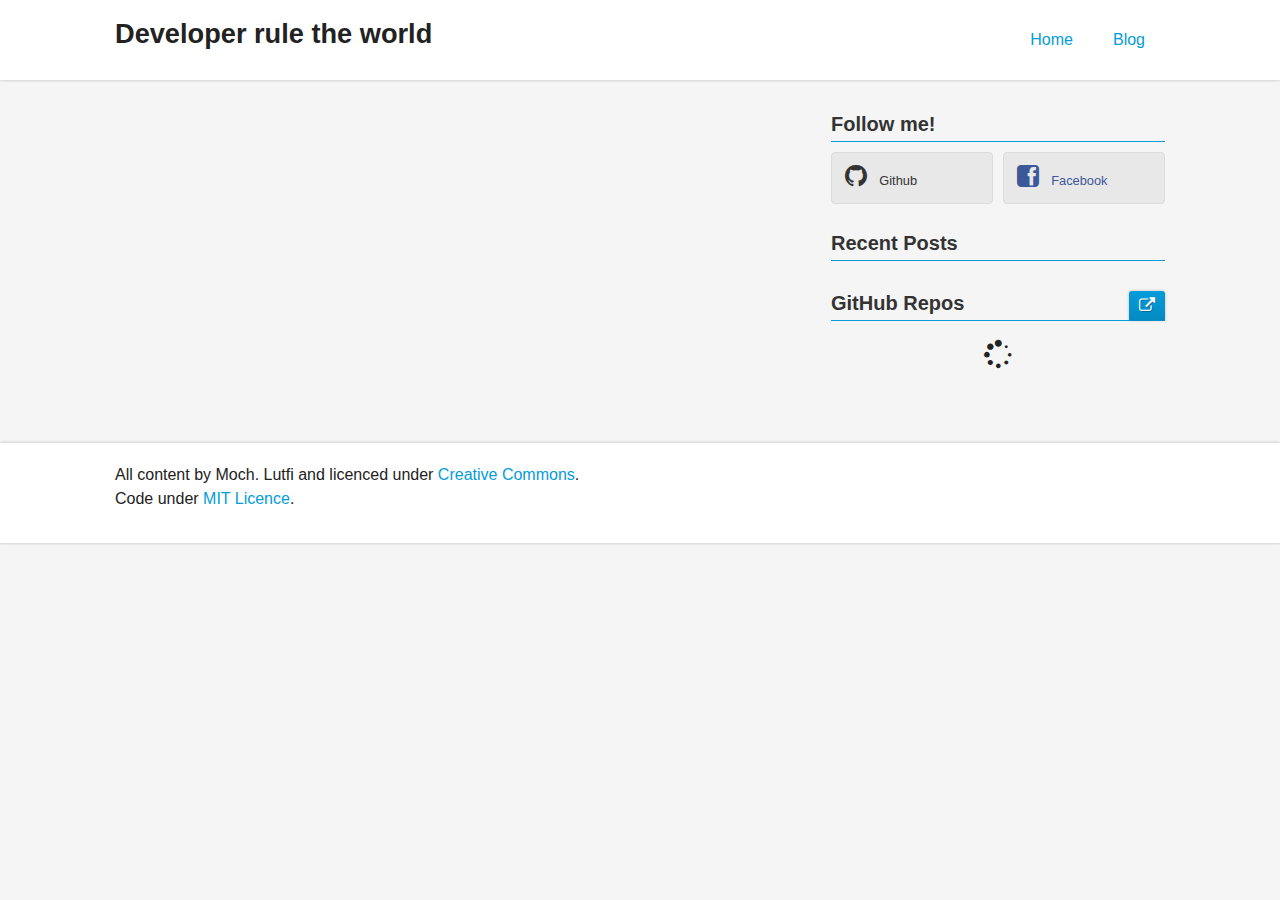
==== blog/index.html @ 9f82a2d2 "Site updated at 2013-09-30 13:50:07 UTC" ====
<!doctype html>
  <!--[if lt IE 7]>      <html class="no-js lt-ie9 lt-ie8 lt-ie7"> <![endif]-->
  <!--[if IE 7]>         <html class="no-js lt-ie9 lt-ie8"> <![endif]-->
  <!--[if IE 8]>         <html class="no-js lt-ie9"> <![endif]-->
  <!--[if gt IE 8]><!--> <html class="no-js"> <!--<![endif]-->
  <head>
    <meta charset="utf-8">
    <meta http-equiv="X-UA-Compatible" content="IE=edge,chrome=1">
    <title>Developer rule the world</title>
    <meta name="author" content="Moch. Lutfi">
    
    <meta name="description" content=" ">
    
    <meta name="viewport" content="width=device-width">
    
    <link rel="canonical" href="http://h4ckm03d.github.io/blog">
    <link href="/favicon.png" rel="icon">
    <link href="/stylesheets/screen.css" media="screen, projection" rel="stylesheet">
    <link href="//atom.xml" rel="alternate" title="Developer rule the world" type="application/atom+xml">
  </head>


  <body >

    <header>
      <div class="grid-wrapper">
  <div class="grid">

    <div class="grid__item two-fifths lap-four-sixths palm-one-whole">
  <a href="/" class="site-title">Developer rule the world</a>
</div>

<div class="grid__item three-fifths lap-two-sixths palm-one-whole">
  <nav>
    <input type="checkbox" id="toggle">
<label for="toggle" class="toggle" data-open="Main Menu" data-close="Close Menu"></label>
<ul class="menu pull-right">
  <li><a href="/">Home</a></li>
  <li><a href="/blog/">Blog</a></li>
</ul>
  </nav>
</div>

  </div>
</div>
    </header>

    

    <div class="grid-wrapper">
      <div class="grid grid-center">
        
        <div class="grid__item two-thirds lap-one-whole palm-one-whole">
        

          


        
        </div>
        
        
        <aside id="sidebar" class="grid__item one-third lap-one-whole palm-one-whole">
          <div class="grid">

  
<section class="social aside-module grid__item one-whole lap-one-half">
  <h1 class="title delta">
    Follow me!
  </h1>
  <ul class="unstyled">
    
    
    <li><a class="github" href="//github.com/h4ckm03d"><i class="icon-github"></i> Github</a></li>
    <li><a class="facebook" href="//facebook.com/geekenste1n"><i class="icon-facebook-sign"></i> Facebook</a></li>
    
    
    
    
    
    
  </ul>
</section>


  <section id="recent-posts" class="aside-module grid__item one-whole lap-one-half">
  <h1 class="title delta">Recent Posts</h1>
  <ul class="divided">
    
  </ul>
</section>

<section id="github-repos" class="aside-module grid__item one-whole lap-one-half">
  <h1 class="title delta">
    GitHub Repos
    
    <small class="pull-right">
      <a class="btn" href="//github.com/h4ckm03d" title="@h4ckm03d on GitHub" target="_blank">
        <i class="icon-external-link"></i>
      </a>
    </small>
    
  </h1>
  <ul id="gh_repos" class="divided">
    <li class="loading">
      <i class="icon-spinner icon-spin"></i>
    </li>
  </ul>
</section>




</div>

        </aside>
        
      </div>
    </div>
    
    <footer>
      <div class="grid-wrapper">
  <div class="grid">
    <div class="grid__item">
      <p class="copyright">
  All content by Moch. Lutfi and licenced under <a href="//creativecommons.org/licenses/by-nc-sa/3.0/ie/">Creative Commons</a>.<br>
  Code under <a href="//github.com/coogie/oscailte/blob/master/README.md">MIT Licence</a>.
</p>
    </div>
  </div>
</div>

    </footer>

    <!--[if lt IE 7]>
      <p class="chromeframe">You are using an <strong>outdated</strong> browser. Please <a href="http://browsehappy.com/">upgrade your browser</a> or <a href="http://www.google.com/chromeframe/?redirect=true">activate Google Chrome Frame</a> to improve your experience.</p>
    <![endif]-->

    <script src="//ajax.googleapis.com/ajax/libs/jquery/1.9.0/jquery.min.js"></script>
<script src="//crypto-js.googlecode.com/svn/tags/3.1.2/build/rollups/md5.js"></script>
<script defer src="/javascripts/octopress.js"></script>












  </body>
</html>
---- stylesheets/screen.css ----
/**
 *
 * inuitcss.com -- @inuitcss -- @csswizardry
 *
 *//* normalize.css v2.1.0 | MIT License | git.io/normalize */article,aside,details,figcaption,figure,footer,header,hgroup,main,nav,section,summary{display:block}audio,canvas,video{display:inline-block}audio:not([controls]){display:none;height:0}[hidden]{display:none}html{font-family:sans-serif;-webkit-text-size-adjust:100%;-ms-text-size-adjust:100%}body{margin:0}a:focus{outline:thin dotted}a:active,a:hover{outline:0}h1{font-size:2em;margin:0.67em 0}abbr[title]{border-bottom:1px dotted}b,strong{font-weight:bold}dfn{font-style:italic}hr{-moz-box-sizing:content-box;box-sizing:content-box;height:0}mark{background:#ff0;color:#000}code,kbd,pre,samp{font-family:monospace, serif;font-size:1em}pre{white-space:pre-wrap}q{quotes:"\201C" "\201D" "\2018" "\2019"}small{font-size:80%}sub,sup{font-size:75%;line-height:0;position:relative;vertical-align:baseline}sup{top:-0.5em}sub{bottom:-0.25em}img{border:0}svg:not(:root){overflow:hidden}figure{margin:0}fieldset{border:1px solid #c0c0c0;margin:0 2px;padding:0.35em 0.625em 0.75em}legend{border:0;padding:0}button,input,select,textarea{font-family:inherit;font-size:100%;margin:0}button,input{line-height:normal}button,select{text-transform:none}button,html input[type="button"],input[type="reset"],input[type="submit"]{-webkit-appearance:button;cursor:pointer}button[disabled],html input[disabled]{cursor:default}input[type="checkbox"],input[type="radio"]{box-sizing:border-box;padding:0}input[type="search"]{-webkit-appearance:textfield;-moz-box-sizing:content-box;-webkit-box-sizing:content-box;box-sizing:content-box}input[type="search"]::-webkit-search-cancel-button,input[type="search"]::-webkit-search-decoration{-webkit-appearance:none}button::-moz-focus-inner,input::-moz-focus-inner{border:0;padding:0}textarea{overflow:auto;vertical-align:top}table{border-collapse:collapse;border-spacing:0}*,*:before,*:after{-webkit-box-sizing:border-box;-moz-box-sizing:border-box;-ms-box-sizing:border-box;-o-box-sizing:border-box;box-sizing:border-box}h1,h2,h3,h4,h5,h6,p,blockquote,pre,dl,dd,ol,ul,form,fieldset,legend,table,th,td,caption,hr{margin:0;padding:0}abbr[title],dfn[title]{cursor:help}u,ins{text-decoration:none}ins{border-bottom:1px solid}img{font-style:italic}label,input,textarea,button,select,option{cursor:pointer}.text-input:active,.text-input:focus,textarea:active,textarea:focus{cursor:text;outline:none}.cf:after{content:"";display:table;clear:both}h1,h2,h3,h4,h5,h6,hgroup,ul,ol,dl,blockquote,p,address,table,fieldset,figure,pre,.form-fields>li,.media,.island,.islet{margin-bottom:24px;margin-bottom:1.5rem}.islet h1,.islet h2,.islet h3,.islet h4,.islet h5,.islet h6,.islet hgroup,.islet ul,.islet ol,.islet dl,.islet blockquote,.islet p,.islet address,.islet table,.islet fieldset,.islet figure,.islet pre,.islet .form-fields>li,.islet .media,.islet .island,.islet .islet{margin-bottom:12px;margin-bottom:0.75rem}.landmark{margin-bottom:48px;margin-bottom:3rem}hr{margin-bottom:22px;margin-bottom:1.375rem}ul,ol,dd{margin-left:48px;margin-left:3rem}html{font:1em/1.5 sans-serif;overflow-y:scroll;min-height:100%}h1,.alpha{font-size:36px;font-size:2.25rem;line-height:1.33333}h2,.beta{font-size:30px;font-size:1.875rem;line-height:1.6}h3,.gamma{font-size:24px;font-size:1.5rem;line-height:1}h4,.delta{font-size:20px;font-size:1.25rem;line-height:1.2}h5,.epsilon{font-size:16px;font-size:1rem;line-height:1.5}h6,.zeta{font-size:14px;font-size:0.875rem;line-height:1.71429}hgroup .hN{margin-bottom:0}.giga{font-size:96px;font-size:6rem;line-height:1}.mega{font-size:72px;font-size:4.5rem;line-height:1}.kilo{font-size:48px;font-size:3rem;line-height:1}.lede,.lead{font-size:18px;font-size:1.125rem;line-height:1.33333}.smallprint,.milli{font-size:12px;font-size:0.75rem;line-height:2}.micro{font-size:10px;font-size:0.625rem;line-height:2.4}q{quotes:"\2018" "\2019" "\201C" "\201D"}q:before{content:"\2018";content:open-quote}q:after{content:"\2019";content:close-quote}q q:before{content:"\201C";content:open-quote}q q:after{content:"\201D";content:close-quote}blockquote{quotes:"\201C" "\201D"}blockquote p:before{content:"\201C";content:open-quote}blockquote p:after{content:"";content:no-close-quote}blockquote p:last-of-type:after{content:"\201D";content:close-quote}blockquote q:before{content:"\2018";content:open-quote}blockquote q:after{content:"\2019";content:close-quote}blockquote{text-indent:-0.41em}blockquote p:last-of-type{margin-bottom:0}.source{display:block;text-indent:0}.source:before{content:"\2014"}pre{overflow:auto}pre mark{background:none;border-bottom:1px solid;color:inherit}.code-comment{opacity:0.75;filter:alpha(opacity=75)}.line-numbers{font-family:monospace, serif;list-style:decimal-leading-zero inside;white-space:nowrap;overflow:auto;margin-left:0}.line-numbers code{white-space:pre}img{max-width:100%}img[width],img[height]{max-width:none}.img--round{border-radius:4px}.img--right{float:right;margin-bottom:24px;margin-left:24px}.img--left{float:left;margin-right:24px;margin-bottom:24px}.img--center{display:block;margin-right:auto;margin-bottom:24px;margin-left:auto}.img--short{height:120px}.img--medium{height:240px}.img--tall{height:360px}figure>img{display:block}li>ul,li>ol{margin-bottom:0}.numbered-list{list-style-type:decimal}table{width:100%}th,td{padding:6px;text-align:left}@media screen and (min-width: 480px){th,td{padding:12px}}[colspan]{text-align:center}[colspan="1"]{text-align:left}[rowspan]{vertical-align:middle}[rowspan="1"]{vertical-align:top}.numerical{text-align:right}.t5{width:5%}.t10{width:10%}.t12{width:12.5%}.t15{width:15%}.t20{width:20%}.t25{width:25%}.t30{width:30%}.t33{width:33.333%}.t35{width:35%}.t37{width:37.5%}.t40{width:40%}.t45{width:45%}.t50{width:50%}.t55{width:55%}.t60{width:60%}.t62{width:62.5%}.t65{width:65%}.t66{width:66.666%}.t70{width:70%}.t75{width:75%}.t80{width:80%}.t85{width:85%}.t87{width:87.5%}.t90{width:90%}.t95{width:95%}.table--bordered th,.table--bordered td{border:1px solid #ccc}.table--bordered th:empty,.table--bordered td:empty{border:none}.table--bordered thead tr:last-child th{border-bottom-width:2px}.table--bordered tbody tr th:last-of-type{border-right-width:2px}.table--striped tbody tr:nth-of-type(odd){background-color:#ffc}.table--data{font:12px/1.5 sans-serif}fieldset{padding:24px}.form-fields{list-style:none;margin:0}.form-fields>li:last-child{margin-bottom:0}label,.label{display:block}.additional{display:block;font-weight:normal}.check-list{list-style:none;margin:0}.check-label,.check-list label,.check-list .label{display:inline-block}.spoken-form label{display:inline-block;font:inherit}.extra-help{display:inline-block;visibility:hidden}.text-input:active+.extra-help,.text-input:focus+.extra-help{visibility:visible}.grid{margin-left:-24px;list-style:none;margin-bottom:0}.grid>.grid{margin-left:0}.grid__item{display:inline-block;width:100%;padding-left:24px;vertical-align:top}.one-whole{width:100%}.one-half,.two-quarters,.three-sixths,.four-eighths,.five-tenths,.six-twelfths{width:50%}.one-third,.two-sixths,.four-twelfths{width:33.333%}.two-thirds,.four-sixths,.eight-twelfths{width:66.666%}.one-quarter,.two-eighths,.three-twelfths{width:25%}.three-quarters,.six-eighths,.nine-twelfths{width:75%}.one-fifth,.two-tenths{width:20%}.two-fifths,.four-tenths{width:40%}.three-fifths,.six-tenths{width:60%}.four-fifths,.eight-tenths{width:80%}.one-sixth,.two-twelfths{width:16.666%}.five-sixths,.ten-twelfths{width:83.333%}.one-eighth{width:12.5%}.three-eighths{width:37.5%}.five-eighths{width:62.5%}.seven-eighths{width:87.5%}.one-tenth{width:10%}.three-tenths{width:30%}.seven-tenths{width:70%}.nine-tenths{width:90%}.one-twelfth{width:8.333%}.five-twelfths{width:41.666%}.seven-twelfths{width:58.333%}.eleven-twelfths{width:91.666%}@media only screen and (max-width: 480px){.palm-one-whole{width:100%}.palm-one-half,.palm-two-quarters,.palm-three-sixths,.palm-four-eighths,.palm-five-tenths,.palm-six-twelfths{width:50%}.palm-one-third,.palm-two-sixths,.palm-four-twelfths{width:33.333%}.palm-two-thirds,.palm-four-sixths,.palm-eight-twelfths{width:66.666%}.palm-one-quarter,.palm-two-eighths,.palm-three-twelfths{width:25%}.palm-three-quarters,.palm-six-eighths,.palm-nine-twelfths{width:75%}.palm-one-fifth,.palm-two-tenths{width:20%}.palm-two-fifths,.palm-four-tenths{width:40%}.palm-three-fifths,.palm-six-tenths{width:60%}.palm-four-fifths,.palm-eight-tenths{width:80%}.palm-one-sixth,.palm-two-twelfths{width:16.666%}.palm-five-sixths,.palm-ten-twelfths{width:83.333%}.palm-one-eighth{width:12.5%}.palm-three-eighths{width:37.5%}.palm-five-eighths{width:62.5%}.palm-seven-eighths{width:87.5%}.palm-one-tenth{width:10%}.palm-three-tenths{width:30%}.palm-seven-tenths{width:70%}.palm-nine-tenths{width:90%}.palm-one-twelfth{width:8.333%}.palm-five-twelfths{width:41.666%}.palm-seven-twelfths{width:58.333%}.palm-eleven-twelfths{width:91.666%}}@media only screen and (min-width: 481px) and (max-width: 1023px){.lap-one-whole{width:100%}.lap-one-half,.lap-two-quarters,.lap-three-sixths,.lap-four-eighths,.lap-five-tenths,.lap-six-twelfths{width:50%}.lap-one-third,.lap-two-sixths,.lap-four-twelfths{width:33.333%}.lap-two-thirds,.lap-four-sixths,.lap-eight-twelfths{width:66.666%}.lap-one-quarter,.lap-two-eighths,.lap-three-twelfths{width:25%}.lap-three-quarters,.lap-six-eighths,.lap-nine-twelfths{width:75%}.lap-one-fifth,.lap-two-tenths{width:20%}.lap-two-fifths,.lap-four-tenths{width:40%}.lap-three-fifths,.lap-six-tenths{width:60%}.lap-four-fifths,.lap-eight-tenths{width:80%}.lap-one-sixth,.lap-two-twelfths{width:16.666%}.lap-five-sixths,.lap-ten-twelfths{width:83.333%}.lap-one-eighth{width:12.5%}.lap-three-eighths{width:37.5%}.lap-five-eighths{width:62.5%}.lap-seven-eighths{width:87.5%}.lap-one-tenth{width:10%}.lap-three-tenths{width:30%}.lap-seven-tenths{width:70%}.lap-nine-tenths{width:90%}.lap-one-twelfth{width:8.333%}.lap-five-twelfths{width:41.666%}.lap-seven-twelfths{width:58.333%}.lap-eleven-twelfths{width:91.666%}}@media only screen and (min-width: 481px){.lap-and-up-one-whole{width:100%}.lap-and-up-one-half,.lap-and-up-two-quarters,.lap-and-up-three-sixths,.lap-and-up-four-eighths,.lap-and-up-five-tenths,.lap-and-up-six-twelfths{width:50%}.lap-and-up-one-third,.lap-and-up-two-sixths,.lap-and-up-four-twelfths{width:33.333%}.lap-and-up-two-thirds,.lap-and-up-four-sixths,.lap-and-up-eight-twelfths{width:66.666%}.lap-and-up-one-quarter,.lap-and-up-two-eighths,.lap-and-up-three-twelfths{width:25%}.lap-and-up-three-quarters,.lap-and-up-six-eighths,.lap-and-up-nine-twelfths{width:75%}.lap-and-up-one-fifth,.lap-and-up-two-tenths{width:20%}.lap-and-up-two-fifths,.lap-and-up-four-tenths{width:40%}.lap-and-up-three-fifths,.lap-and-up-six-tenths{width:60%}.lap-and-up-four-fifths,.lap-and-up-eight-tenths{width:80%}.lap-and-up-one-sixth,.lap-and-up-two-twelfths{width:16.666%}.lap-and-up-five-sixths,.lap-and-up-ten-twelfths{width:83.333%}.lap-and-up-one-eighth{width:12.5%}.lap-and-up-three-eighths{width:37.5%}.lap-and-up-five-eighths{width:62.5%}.lap-and-up-seven-eighths{width:87.5%}.lap-and-up-one-tenth{width:10%}.lap-and-up-three-tenths{width:30%}.lap-and-up-seven-tenths{width:70%}.lap-and-up-nine-tenths{width:90%}.lap-and-up-one-twelfth{width:8.333%}.lap-and-up-five-twelfths{width:41.666%}.lap-and-up-seven-twelfths{width:58.333%}.lap-and-up-eleven-twelfths{width:91.666%}}@media only screen and (max-width: 1023px){.portable-one-whole{width:100%}.portable-one-half,.portable-two-quarters,.portable-three-sixths,.portable-four-eighths,.portable-five-tenths,.portable-six-twelfths{width:50%}.portable-one-third,.portable-two-sixths,.portable-four-twelfths{width:33.333%}.portable-two-thirds,.portable-four-sixths,.portable-eight-twelfths{width:66.666%}.portable-one-quarter,.portable-two-eighths,.portable-three-twelfths{width:25%}.portable-three-quarters,.portable-six-eighths,.portable-nine-twelfths{width:75%}.portable-one-fifth,.portable-two-tenths{width:20%}.portable-two-fifths,.portable-four-tenths{width:40%}.portable-three-fifths,.portable-six-tenths{width:60%}.portable-four-fifths,.portable-eight-tenths{width:80%}.portable-one-sixth,.portable-two-twelfths{width:16.666%}.portable-five-sixths,.portable-ten-twelfths{width:83.333%}.portable-one-eighth{width:12.5%}.portable-three-eighths{width:37.5%}.portable-five-eighths{width:62.5%}.portable-seven-eighths{width:87.5%}.portable-one-tenth{width:10%}.portable-three-tenths{width:30%}.portable-seven-tenths{width:70%}.portable-nine-tenths{width:90%}.portable-one-twelfth{width:8.333%}.portable-five-twelfths{width:41.666%}.portable-seven-twelfths{width:58.333%}.portable-eleven-twelfths{width:91.666%}}@media only screen and (min-width: 1024px){.desk-one-whole{width:100%}.desk-one-half,.desk-two-quarters,.desk-three-sixths,.desk-four-eighths,.desk-five-tenths,.desk-six-twelfths{width:50%}.desk-one-third,.desk-two-sixths,.desk-four-twelfths{width:33.333%}.desk-two-thirds,.desk-four-sixths,.desk-eight-twelfths{width:66.666%}.desk-one-quarter,.desk-two-eighths,.desk-three-twelfths{width:25%}.desk-three-quarters,.desk-six-eighths,.desk-nine-twelfths{width:75%}.desk-one-fifth,.desk-two-tenths{width:20%}.desk-two-fifths,.desk-four-tenths{width:40%}.desk-three-fifths,.desk-six-tenths{width:60%}.desk-four-fifths,.desk-eight-tenths{width:80%}.desk-one-sixth,.desk-two-twelfths{width:16.666%}.desk-five-sixths,.desk-ten-twelfths{width:83.333%}.desk-one-eighth{width:12.5%}.desk-three-eighths{width:37.5%}.desk-five-eighths{width:62.5%}.desk-seven-eighths{width:87.5%}.desk-one-tenth{width:10%}.desk-three-tenths{width:30%}.desk-seven-tenths{width:70%}.desk-nine-tenths{width:90%}.desk-one-twelfth{width:8.333%}.desk-five-twelfths{width:41.666%}.desk-seven-twelfths{width:58.333%}.desk-eleven-twelfths{width:91.666%}}.brand{font-family:"Helvetica Neue",sans-serif!important;color:#4a8ec2!important}.brand-face{font-family:"Helvetica Neue",sans-serif!important}.brand-color,.brand-colour{color:#4a8ec2!important}.float--right{float:right !important}.float--left{float:left !important}.float--none{float:none !important}.text--left{text-align:left  !important}.text--center{text-align:center !important}.text--right{text-align:right !important}.weight--light{font-weight:300 !important}.weight--normal{font-weight:400 !important}.weight--semibold{font-weight:600 !important}.push{margin:24px !important}.push--top{margin-top:24px !important}.push--right{margin-right:24px !important}.push--bottom{margin-bottom:24px !important}.push--left{margin-left:24px !important}.push--ends{margin-top:24px !important;margin-bottom:24px !important}.push--sides{margin-right:24px !important;margin-left:24px !important}.push-half{margin:12px !important}.push-half--top{margin-top:12px !important}.push-half--right{margin-right:12px !important}.push-half--bottom{margin-bottom:12px !important}.push-half--left{margin-left:12px !important}.push-half--ends{margin-top:12px !important;margin-bottom:12px !important}.push-half--sides{margin-right:12px !important;margin-left:12px !important}.flush{margin:0 !important}.flush--top{margin-top:0 !important}.flush--right{margin-right:0 !important}.flush--bottom{margin-bottom:0 !important}.flush--left{margin-left:0 !important}.flush--ends{margin-top:0 !important;margin-bottom:0 !important}.flush--sides{margin-right:0 !important;margin-left:0 !important}.soft{padding:24px !important}.soft--top{padding-top:24px !important}.soft--right{padding-right:24px !important}.soft--bottom{padding-bottom:24px !important}.soft--left{padding-left:24px !important}.soft--ends{padding-top:24px !important;padding-bottom:24px !important}.soft--sides{padding-right:24px !important;padding-left:24px !important}.soft-half{padding:12px !important}.soft-half--top{padding-top:12px !important}.soft-half--right{padding-right:12px !important}.soft-half--bottom{padding-bottom:12px !important}.soft-half--left{padding-left:12px !important}.soft-half--ends{padding-top:12px !important;padding-bottom:12px !important}.soft-half--sides{padding-right:12px !important;padding-left:12px !important}.hard{padding:0 !important}.hard--top{padding-top:0 !important}.hard--right{padding-right:0 !important}.hard--bottom{padding-bottom:0 !important}.hard--left{padding-left:0 !important}.hard--ends{padding-top:0 !important;padding-bottom:0 !important}.hard--sides{padding-right:0 !important;padding-left:0 !important}.full-bleed{margin-right:-24px !important;margin-left:-24px !important}.islet .full-bleed{margin-right:-12px !important;margin-left:-12px !important}.informative{cursor:help !important}.muted{opacity:0.5 !important;filter:alpha(opacity=50) !important}.proceed{text-align:right !important}.go:after{content:"\00A0" "\00BB" !important}.caps{text-transform:uppercase !important}.accessibility,.visuallyhidden{border:0 !important;clip:rect(0 0 0 0) !important;height:1px !important;margin:-1px !important;overflow:hidden !important;padding:0 !important;position:absolute !important;width:1px !important}@media only screen and (max-width: 480px){.accessibility--palm,.visuallyhidden--palm{border:0 !important;clip:rect(0 0 0 0) !important;height:1px !important;margin:-1px !important;overflow:hidden !important;padding:0 !important;position:absolute !important;width:1px !important}}@media only screen and (min-width: 481px) and (max-width: 1023px){.accessibility--lap,.visuallyhidden--lap{border:0 !important;clip:rect(0 0 0 0) !important;height:1px !important;margin:-1px !important;overflow:hidden !important;padding:0 !important;position:absolute !important;width:1px !important}}@media only screen and (min-width: 481px){.accessibility--lap-and-up,.visuallyhidden--lap-and-up{border:0 !important;clip:rect(0 0 0 0) !important;height:1px !important;margin:-1px !important;overflow:hidden !important;padding:0 !important;position:absolute !important;width:1px !important}}@media only screen and (max-width: 1023px){.accessibility--portable,.visuallyhidden--portable{border:0 !important;clip:rect(0 0 0 0) !important;height:1px !important;margin:-1px !important;overflow:hidden !important;padding:0 !important;position:absolute !important;width:1px !important}}@media only screen and (min-width: 1024px){.accessibility--desk,.visuallyhidden--desk{border:0 !important;clip:rect(0 0 0 0) !important;height:1px !important;margin:-1px !important;overflow:hidden !important;padding:0 !important;position:absolute !important;width:1px !important}}@media only screen and (min-width: 1200px){.accessibility--desk-wide,.visuallyhidden--desk-wide{border:0 !important;clip:rect(0 0 0 0) !important;height:1px !important;margin:-1px !important;overflow:hidden !important;padding:0 !important;position:absolute !important;width:1px !important}}/*
 *  Font Awesome 3.2.1
 *  the iconic font designed for Bootstrap
 *  ------------------------------------------------------------------------------
 *  The full suite of pictographic icons, examples, and documentation can be
 *  found at http://fontawesome.io.  Stay up to date on Twitter at
 *  http://twitter.com/fontawesome.
 *
 *  License
 *  ------------------------------------------------------------------------------
 *  - The Font Awesome font is licensed under SIL OFL 1.1 -
 *    http://scripts.sil.org/OFL
 *  - Font Awesome CSS, LESS, and SASS files are licensed under MIT License -
 *    http://opensource.org/licenses/mit-license.html
 *  - Font Awesome documentation licensed under CC BY 3.0 -
 *    http://creativecommons.org/licenses/by/3.0/
 *  - Attribution is no longer required in Font Awesome 3.0, but much appreciated:
 *    "Font Awesome by Dave Gandy - http://fontawesome.io"
 *
 *  Author - Dave Gandy
 *  ------------------------------------------------------------------------------
 *  Email: dave@fontawesome.io
 *  Twitter: http://twitter.com/davegandy
 *  Work: Lead Product Designer @ Kyruus - http://kyruus.com
 */@font-face{font-family:'FontAwesome';src:url("../font/fontawesome-webfont.eot?v=3.2.1");src:url("../font/fontawesome-webfont.eot?#iefix&v=3.2.1") format("embedded-opentype"),url("../font/fontawesome-webfont.woff?v=3.2.1") format("woff"),url("../font/fontawesome-webfont.ttf?v=3.2.1") format("truetype"),url("../font/fontawesome-webfont.svg#fontawesomeregular?v=3.2.1") format("svg");font-weight:normal;font-style:normal}[class^="icon-"],[class*=" icon-"]{font-family:FontAwesome;font-weight:normal;font-style:normal;text-decoration:inherit;-webkit-font-smoothing:antialiased;*margin-right:.3em}[class^="icon-"]:before,[class*=" icon-"]:before{text-decoration:inherit;display:inline-block;speak:none}.icon-large:before{vertical-align:-10%;font-size:1.33333em}a [class^="icon-"],a [class*=" icon-"]{display:inline}[class^="icon-"].icon-fixed-width,[class*=" icon-"].icon-fixed-width{display:inline-block;width:1.14286em;text-align:right;padding-right:0.28571em}[class^="icon-"].icon-fixed-width.icon-large,[class*=" icon-"].icon-fixed-width.icon-large{width:1.42857em}.icons-ul{margin-left:2.14286em;list-style-type:none}.icons-ul>li{position:relative}.icons-ul .icon-li{position:absolute;left:-2.14286em;width:2.14286em;text-align:center;line-height:inherit}[class^="icon-"].hide,[class*=" icon-"].hide{display:none}.icon-muted{color:#eee}.icon-light{color:#fff}.icon-dark{color:#333}.icon-border{border:solid 1px #eee;padding:.2em .25em .15em;-webkit-border-radius:3px;-moz-border-radius:3px;border-radius:3px}.icon-2x{font-size:2em}.icon-2x.icon-border{border-width:2px;-webkit-border-radius:4px;-moz-border-radius:4px;border-radius:4px}.icon-3x{font-size:3em}.icon-3x.icon-border{border-width:3px;-webkit-border-radius:5px;-moz-border-radius:5px;border-radius:5px}.icon-4x{font-size:4em}.icon-4x.icon-border{border-width:4px;-webkit-border-radius:6px;-moz-border-radius:6px;border-radius:6px}.icon-5x{font-size:5em}.icon-5x.icon-border{border-width:5px;-webkit-border-radius:7px;-moz-border-radius:7px;border-radius:7px}.pull-right{float:right}.pull-left{float:left}[class^="icon-"].pull-left,[class*=" icon-"].pull-left{margin-right:.3em}[class^="icon-"].pull-right,[class*=" icon-"].pull-right{margin-left:.3em}.icon-stack{position:relative;display:inline-block;width:2em;height:2em;line-height:2em;vertical-align:-35%}.icon-stack [class^="icon-"],.icon-stack [class*=" icon-"]{display:block;text-align:center;position:absolute;width:100%;height:100%;font-size:1em;line-height:inherit;*line-height:2em}.icon-stack .icon-stack-base{font-size:2em;*line-height:1em}.icon-spin{display:inline-block;-moz-animation:spin 2s infinite linear;-o-animation:spin 2s infinite linear;-webkit-animation:spin 2s infinite linear;animation:spin 2s infinite linear}a .icon-stack,a .icon-spin{display:inline-block;text-decoration:none}@-moz-keyframes spin{0%{-moz-transform:rotate(0deg)}100%{-moz-transform:rotate(359deg)}}@-webkit-keyframes spin{0%{-webkit-transform:rotate(0deg)}100%{-webkit-transform:rotate(359deg)}}@-o-keyframes spin{0%{-o-transform:rotate(0deg)}100%{-o-transform:rotate(359deg)}}@-ms-keyframes spin{0%{-ms-transform:rotate(0deg)}100%{-ms-transform:rotate(359deg)}}@keyframes spin{0%{transform:rotate(0deg)}100%{transform:rotate(359deg)}}.icon-rotate-90:before{-webkit-transform:rotate(90deg);-moz-transform:rotate(90deg);-ms-transform:rotate(90deg);-o-transform:rotate(90deg);transform:rotate(90deg);filter:progid:DXImageTransform.Microsoft.BasicImage(rotation=1)}.icon-rotate-180:before{-webkit-transform:rotate(180deg);-moz-transform:rotate(180deg);-ms-transform:rotate(180deg);-o-transform:rotate(180deg);transform:rotate(180deg);filter:progid:DXImageTransform.Microsoft.BasicImage(rotation=2)}.icon-rotate-270:before{-webkit-transform:rotate(270deg);-moz-transform:rotate(270deg);-ms-transform:rotate(270deg);-o-transform:rotate(270deg);transform:rotate(270deg);filter:progid:DXImageTransform.Microsoft.BasicImage(rotation=3)}.icon-flip-horizontal:before{-webkit-transform:scale(-1, 1);-moz-transform:scale(-1, 1);-ms-transform:scale(-1, 1);-o-transform:scale(-1, 1);transform:scale(-1, 1)}.icon-flip-vertical:before{-webkit-transform:scale(1, -1);-moz-transform:scale(1, -1);-ms-transform:scale(1, -1);-o-transform:scale(1, -1);transform:scale(1, -1)}a .icon-rotate-90:before,a .icon-rotate-180:before,a .icon-rotate-270:before,a .icon-flip-horizontal:before,a .icon-flip-vertical:before{display:inline-block}.icon-glass:before{content:"\f000"}.icon-music:before{content:"\f001"}.icon-search:before{content:"\f002"}.icon-envelope-alt:before{content:"\f003"}.icon-heart:before{content:"\f004"}.icon-star:before{content:"\f005"}.icon-star-empty:before{content:"\f006"}.icon-user:before{content:"\f007"}.icon-film:before{content:"\f008"}.icon-th-large:before{content:"\f009"}.icon-th:before{content:"\f00a"}.icon-th-list:before{content:"\f00b"}.icon-ok:before{content:"\f00c"}.icon-remove:before{content:"\f00d"}.icon-zoom-in:before{content:"\f00e"}.icon-zoom-out:before{content:"\f010"}.icon-power-off:before,.icon-off:before{content:"\f011"}.icon-signal:before{content:"\f012"}.icon-gear:before,.icon-cog:before{content:"\f013"}.icon-trash:before{content:"\f014"}.icon-home:before{content:"\f015"}.icon-file-alt:before{content:"\f016"}.icon-time:before{content:"\f017"}.icon-road:before{content:"\f018"}.icon-download-alt:before{content:"\f019"}.icon-download:before{content:"\f01a"}.icon-upload:before{content:"\f01b"}.icon-inbox:before{content:"\f01c"}.icon-play-circle:before{content:"\f01d"}.icon-rotate-right:before,.icon-repeat:before{content:"\f01e"}.icon-refresh:before{content:"\f021"}.icon-list-alt:before{content:"\f022"}.icon-lock:before{content:"\f023"}.icon-flag:before{content:"\f024"}.icon-headphones:before{content:"\f025"}.icon-volume-off:before{content:"\f026"}.icon-volume-down:before{content:"\f027"}.icon-volume-up:before{content:"\f028"}.icon-qrcode:before{content:"\f029"}.icon-barcode:before{content:"\f02a"}.icon-tag:before{content:"\f02b"}.icon-tags:before{content:"\f02c"}.icon-book:before{content:"\f02d"}.icon-bookmark:before{content:"\f02e"}.icon-print:before{content:"\f02f"}.icon-camera:before{content:"\f030"}.icon-font:before{content:"\f031"}.icon-bold:before{content:"\f032"}.icon-italic:before{content:"\f033"}.icon-text-height:before{content:"\f034"}.icon-text-width:before{content:"\f035"}.icon-align-left:before{content:"\f036"}.icon-align-center:before{content:"\f037"}.icon-align-right:before{content:"\f038"}.icon-align-justify:before{content:"\f039"}.icon-list:before{content:"\f03a"}.icon-indent-left:before{content:"\f03b"}.icon-indent-right:before{content:"\f03c"}.icon-facetime-video:before{content:"\f03d"}.icon-picture:before{content:"\f03e"}.icon-pencil:before{content:"\f040"}.icon-map-marker:before{content:"\f041"}.icon-adjust:before{content:"\f042"}.icon-tint:before{content:"\f043"}.icon-edit:before{content:"\f044"}.icon-share:before{content:"\f045"}.icon-check:before{content:"\f046"}.icon-move:before{content:"\f047"}.icon-step-backward:before{content:"\f048"}.icon-fast-backward:before{content:"\f049"}.icon-backward:before{content:"\f04a"}.icon-play:before{content:"\f04b"}.icon-pause:before{content:"\f04c"}.icon-stop:before{content:"\f04d"}.icon-forward:before{content:"\f04e"}.icon-fast-forward:before{content:"\f050"}.icon-step-forward:before{content:"\f051"}.icon-eject:before{content:"\f052"}.icon-chevron-left:before{content:"\f053"}.icon-chevron-right:before{content:"\f054"}.icon-plus-sign:before{content:"\f055"}.icon-minus-sign:before{content:"\f056"}.icon-remove-sign:before{content:"\f057"}.icon-ok-sign:before{content:"\f058"}.icon-question-sign:before{content:"\f059"}.icon-info-sign:before{content:"\f05a"}.icon-screenshot:before{content:"\f05b"}.icon-remove-circle:before{content:"\f05c"}.icon-ok-circle:before{content:"\f05d"}.icon-ban-circle:before{content:"\f05e"}.icon-arrow-left:before{content:"\f060"}.icon-arrow-right:before{content:"\f061"}.icon-arrow-up:before{content:"\f062"}.icon-arrow-down:before{content:"\f063"}.icon-mail-forward:before,.icon-share-alt:before{content:"\f064"}.icon-resize-full:before{content:"\f065"}.icon-resize-small:before{content:"\f066"}.icon-plus:before{content:"\f067"}.icon-minus:before{content:"\f068"}.icon-asterisk:before{content:"\f069"}.icon-exclamation-sign:before{content:"\f06a"}.icon-gift:before{content:"\f06b"}.icon-leaf:before{content:"\f06c"}.icon-fire:before{content:"\f06d"}.icon-eye-open:before{content:"\f06e"}.icon-eye-close:before{content:"\f070"}.icon-warning-sign:before{content:"\f071"}.icon-plane:before{content:"\f072"}.icon-calendar:before{content:"\f073"}.icon-random:before{content:"\f074"}.icon-comment:before{content:"\f075"}.icon-magnet:before{content:"\f076"}.icon-chevron-up:before{content:"\f077"}.icon-chevron-down:before{content:"\f078"}.icon-retweet:before{content:"\f079"}.icon-shopping-cart:before{content:"\f07a"}.icon-folder-close:before{content:"\f07b"}.icon-folder-open:before{content:"\f07c"}.icon-resize-vertical:before{content:"\f07d"}.icon-resize-horizontal:before{content:"\f07e"}.icon-bar-chart:before{content:"\f080"}.icon-twitter-sign:before{content:"\f081"}.icon-facebook-sign:before{content:"\f082"}.icon-camera-retro:before{content:"\f083"}.icon-key:before{content:"\f084"}.icon-gears:before,.icon-cogs:before{content:"\f085"}.icon-comments:before{content:"\f086"}.icon-thumbs-up-alt:before{content:"\f087"}.icon-thumbs-down-alt:before{content:"\f088"}.icon-star-half:before{content:"\f089"}.icon-heart-empty:before{content:"\f08a"}.icon-signout:before{content:"\f08b"}.icon-linkedin-sign:before{content:"\f08c"}.icon-pushpin:before{content:"\f08d"}.icon-external-link:before{content:"\f08e"}.icon-signin:before{content:"\f090"}.icon-trophy:before{content:"\f091"}.icon-github-sign:before{content:"\f092"}.icon-upload-alt:before{content:"\f093"}.icon-lemon:before{content:"\f094"}.icon-phone:before{content:"\f095"}.icon-unchecked:before,.icon-check-empty:before{content:"\f096"}.icon-bookmark-empty:before{content:"\f097"}.icon-phone-sign:before{content:"\f098"}.icon-twitter:before{content:"\f099"}.icon-facebook:before{content:"\f09a"}.icon-github:before{content:"\f09b"}.icon-unlock:before{content:"\f09c"}.icon-credit-card:before{content:"\f09d"}.icon-rss:before{content:"\f09e"}.icon-hdd:before{content:"\f0a0"}.icon-bullhorn:before{content:"\f0a1"}.icon-bell:before{content:"\f0a2"}.icon-certificate:before{content:"\f0a3"}.icon-hand-right:before{content:"\f0a4"}.icon-hand-left:before{content:"\f0a5"}.icon-hand-up:before{content:"\f0a6"}.icon-hand-down:before{content:"\f0a7"}.icon-circle-arrow-left:before{content:"\f0a8"}.icon-circle-arrow-right:before{content:"\f0a9"}.icon-circle-arrow-up:before{content:"\f0aa"}.icon-circle-arrow-down:before{content:"\f0ab"}.icon-globe:before{content:"\f0ac"}.icon-wrench:before{content:"\f0ad"}.icon-tasks:before{content:"\f0ae"}.icon-filter:before{content:"\f0b0"}.icon-briefcase:before{content:"\f0b1"}.icon-fullscreen:before{content:"\f0b2"}.icon-group:before{content:"\f0c0"}.icon-link:before{content:"\f0c1"}.icon-cloud:before{content:"\f0c2"}.icon-beaker:before{content:"\f0c3"}.icon-cut:before{content:"\f0c4"}.icon-copy:before{content:"\f0c5"}.icon-paperclip:before,.icon-paper-clip:before{content:"\f0c6"}.icon-save:before{content:"\f0c7"}.icon-sign-blank:before{content:"\f0c8"}.icon-reorder:before{content:"\f0c9"}.icon-list-ul:before{content:"\f0ca"}.icon-list-ol:before{content:"\f0cb"}.icon-strikethrough:before{content:"\f0cc"}.icon-underline:before{content:"\f0cd"}.icon-table:before{content:"\f0ce"}.icon-magic:before{content:"\f0d0"}.icon-truck:before{content:"\f0d1"}.icon-pinterest:before{content:"\f0d2"}.icon-pinterest-sign:before{content:"\f0d3"}.icon-google-plus-sign:before{content:"\f0d4"}.icon-google-plus:before{content:"\f0d5"}.icon-money:before{content:"\f0d6"}.icon-caret-down:before{content:"\f0d7"}.icon-caret-up:before{content:"\f0d8"}.icon-caret-left:before{content:"\f0d9"}.icon-caret-right:before{content:"\f0da"}.icon-columns:before{content:"\f0db"}.icon-sort:before{content:"\f0dc"}.icon-sort-down:before{content:"\f0dd"}.icon-sort-up:before{content:"\f0de"}.icon-envelope:before{content:"\f0e0"}.icon-linkedin:before{content:"\f0e1"}.icon-rotate-left:before,.icon-undo:before{content:"\f0e2"}.icon-legal:before{content:"\f0e3"}.icon-dashboard:before{content:"\f0e4"}.icon-comment-alt:before{content:"\f0e5"}.icon-comments-alt:before{content:"\f0e6"}.icon-bolt:before{content:"\f0e7"}.icon-sitemap:before{content:"\f0e8"}.icon-umbrella:before{content:"\f0e9"}.icon-paste:before{content:"\f0ea"}.icon-lightbulb:before{content:"\f0eb"}.icon-exchange:before{content:"\f0ec"}.icon-cloud-download:before{content:"\f0ed"}.icon-cloud-upload:before{content:"\f0ee"}.icon-user-md:before{content:"\f0f0"}.icon-stethoscope:before{content:"\f0f1"}.icon-suitcase:before{content:"\f0f2"}.icon-bell-alt:before{content:"\f0f3"}.icon-coffee:before{content:"\f0f4"}.icon-food:before{content:"\f0f5"}.icon-file-text-alt:before{content:"\f0f6"}.icon-building:before{content:"\f0f7"}.icon-hospital:before{content:"\f0f8"}.icon-ambulance:before{content:"\f0f9"}.icon-medkit:before{content:"\f0fa"}.icon-fighter-jet:before{content:"\f0fb"}.icon-beer:before{content:"\f0fc"}.icon-h-sign:before{content:"\f0fd"}.icon-plus-sign-alt:before{content:"\f0fe"}.icon-double-angle-left:before{content:"\f100"}.icon-double-angle-right:before{content:"\f101"}.icon-double-angle-up:before{content:"\f102"}.icon-double-angle-down:before{content:"\f103"}.icon-angle-left:before{content:"\f104"}.icon-angle-right:before{content:"\f105"}.icon-angle-up:before{content:"\f106"}.icon-angle-down:before{content:"\f107"}.icon-desktop:before{content:"\f108"}.icon-laptop:before{content:"\f109"}.icon-tablet:before{content:"\f10a"}.icon-mobile-phone:before{content:"\f10b"}.icon-circle-blank:before{content:"\f10c"}.icon-quote-left:before{content:"\f10d"}.icon-quote-right:before{content:"\f10e"}.icon-spinner:before{content:"\f110"}.icon-circle:before{content:"\f111"}.icon-mail-reply:before,.icon-reply:before{content:"\f112"}.icon-github-alt:before{content:"\f113"}.icon-folder-close-alt:before{content:"\f114"}.icon-folder-open-alt:before{content:"\f115"}.icon-expand-alt:before{content:"\f116"}.icon-collapse-alt:before{content:"\f117"}.icon-smile:before{content:"\f118"}.icon-frown:before{content:"\f119"}.icon-meh:before{content:"\f11a"}.icon-gamepad:before{content:"\f11b"}.icon-keyboard:before{content:"\f11c"}.icon-flag-alt:before{content:"\f11d"}.icon-flag-checkered:before{content:"\f11e"}.icon-terminal:before{content:"\f120"}.icon-code:before{content:"\f121"}.icon-reply-all:before{content:"\f122"}.icon-mail-reply-all:before{content:"\f122"}.icon-star-half-full:before,.icon-star-half-empty:before{content:"\f123"}.icon-location-arrow:before{content:"\f124"}.icon-crop:before{content:"\f125"}.icon-code-fork:before{content:"\f126"}.icon-unlink:before{content:"\f127"}.icon-question:before{content:"\f128"}.icon-info:before{content:"\f129"}.icon-exclamation:before{content:"\f12a"}.icon-superscript:before{content:"\f12b"}.icon-subscript:before{content:"\f12c"}.icon-eraser:before{content:"\f12d"}.icon-puzzle-piece:before{content:"\f12e"}.icon-microphone:before{content:"\f130"}.icon-microphone-off:before{content:"\f131"}.icon-shield:before{content:"\f132"}.icon-calendar-empty:before{content:"\f133"}.icon-fire-extinguisher:before{content:"\f134"}.icon-rocket:before{content:"\f135"}.icon-maxcdn:before{content:"\f136"}.icon-chevron-sign-left:before{content:"\f137"}.icon-chevron-sign-right:before{content:"\f138"}.icon-chevron-sign-up:before{content:"\f139"}.icon-chevron-sign-down:before{content:"\f13a"}.icon-html5:before{content:"\f13b"}.icon-css3:before{content:"\f13c"}.icon-anchor:before{content:"\f13d"}.icon-unlock-alt:before{content:"\f13e"}.icon-bullseye:before{content:"\f140"}.icon-ellipsis-horizontal:before{content:"\f141"}.icon-ellipsis-vertical:before{content:"\f142"}.icon-rss-sign:before{content:"\f143"}.icon-play-sign:before{content:"\f144"}.icon-ticket:before{content:"\f145"}.icon-minus-sign-alt:before{content:"\f146"}.icon-check-minus:before{content:"\f147"}.icon-level-up:before{content:"\f148"}.icon-level-down:before{content:"\f149"}.icon-check-sign:before{content:"\f14a"}.icon-edit-sign:before{content:"\f14b"}.icon-external-link-sign:before{content:"\f14c"}.icon-share-sign:before{content:"\f14d"}.icon-compass:before{content:"\f14e"}.icon-collapse:before{content:"\f150"}.icon-collapse-top:before{content:"\f151"}.icon-expand:before{content:"\f152"}.icon-euro:before,.icon-eur:before{content:"\f153"}.icon-gbp:before{content:"\f154"}.icon-dollar:before,.icon-usd:before{content:"\f155"}.icon-rupee:before,.icon-inr:before{content:"\f156"}.icon-yen:before,.icon-jpy:before{content:"\f157"}.icon-renminbi:before,.icon-cny:before{content:"\f158"}.icon-won:before,.icon-krw:before{content:"\f159"}.icon-bitcoin:before,.icon-btc:before{content:"\f15a"}.icon-file:before{content:"\f15b"}.icon-file-text:before{content:"\f15c"}.icon-sort-by-alphabet:before{content:"\f15d"}.icon-sort-by-alphabet-alt:before{content:"\f15e"}.icon-sort-by-attributes:before{content:"\f160"}.icon-sort-by-attributes-alt:before{content:"\f161"}.icon-sort-by-order:before{content:"\f162"}.icon-sort-by-order-alt:before{content:"\f163"}.icon-thumbs-up:before{content:"\f164"}.icon-thumbs-down:before{content:"\f165"}.icon-youtube-sign:before{content:"\f166"}.icon-youtube:before{content:"\f167"}.icon-xing:before{content:"\f168"}.icon-xing-sign:before{content:"\f169"}.icon-youtube-play:before{content:"\f16a"}.icon-dropbox:before{content:"\f16b"}.icon-stackexchange:before{content:"\f16c"}.icon-instagram:before{content:"\f16d"}.icon-flickr:before{content:"\f16e"}.icon-adn:before{content:"\f170"}.icon-bitbucket:before{content:"\f171"}.icon-bitbucket-sign:before{content:"\f172"}.icon-tumblr:before{content:"\f173"}.icon-tumblr-sign:before{content:"\f174"}.icon-long-arrow-down:before{content:"\f175"}.icon-long-arrow-up:before{content:"\f176"}.icon-long-arrow-left:before{content:"\f177"}.icon-long-arrow-right:before{content:"\f178"}.icon-apple:before{content:"\f179"}.icon-windows:before{content:"\f17a"}.icon-android:before{content:"\f17b"}.icon-linux:before{content:"\f17c"}.icon-dribbble:before{content:"\f17d"}.icon-skype:before{content:"\f17e"}.icon-foursquare:before{content:"\f180"}.icon-trello:before{content:"\f181"}.icon-female:before{content:"\f182"}.icon-male:before{content:"\f183"}.icon-gittip:before{content:"\f184"}.icon-sun:before{content:"\f185"}.icon-moon:before{content:"\f186"}.icon-archive:before{content:"\f187"}.icon-bug:before{content:"\f188"}.icon-vk:before{content:"\f189"}.icon-weibo:before{content:"\f18a"}.icon-renren:before{content:"\f18b"}body,html{background-color:#f5f5f5;color:#222;font-family:"Helvetica Neue",Helvetica,Arial,sans-serif;height:100%}a{color:#049cdb;text-decoration:none}a:visited{color:#0378a9}.menu a{color:#049cdb}.gist{font-size:0.75em}@media only screen and (max-width: 480px){.title.indent::before{display:none}}.title.indent::before{content:"// ";color:#049cdb}.divider,.usp hr,.hero hr{border:none;border-bottom:2px solid #049cdb;clear:both;margin:2em 0}.grid-wrapper{margin:auto;max-width:1100px;padding:0 25px}.grid-center{text-align:center}.grid-center>.grid__item{text-align:left}body>header{-webkit-box-shadow:0 0 3px rgba(0,0,0,0.25);-moz-box-shadow:0 0 3px rgba(0,0,0,0.25);-ms-box-shadow:0 0 3px rgba(0,0,0,0.25);-o-box-shadow:0 0 3px rgba(0,0,0,0.25);box-shadow:0 0 3px rgba(0,0,0,0.25);background-color:#fff;margin-bottom:2em}body>header .site-title{color:#222;font-size:1.7em;font-weight:bold;line-height:2.5em}body{-webkit-animation:bugfix infinite 1s}@-webkit-keyframes bugfix{from{padding:0}to{padding:0}}.header{position:relative}#toggle,.toggle{display:none}.menu>li{list-style:none;float:left}@media only screen and (max-width: 1023px){.menu{display:none;opacity:0;width:100%;position:absolute;right:0}.menu>li{display:block;width:100%;margin:0}.menu>li>a{display:block;width:100%;text-decoration:none;-webkit-box-sizing:border-box;-moz-box-sizing:border-box;box-sizing:border-box}.toggle{display:block;position:relative;cursor:pointer;-webkit-touch-callout:none;-webkit-user-select:none;user-select:none}#toggle:checked ~ .menu{display:block;opacity:1;z-index:999}}.menu{margin:0}.menu>li>a{-webkit-box-sizing:border-box;-moz-box-sizing:border-box;box-sizing:border-box;-webkit-transition:all 0.25s linear;-moz-transition:all 0.25s linear;-o-transition:all 0.25s linear;transition:all 0.25s linear;display:block;padding:32px 20px;text-decoration:none;font-weight:normal;font-size:16px;line-height:1}.menu>li>a:hover,.menu>li>a:focus{background:#f5f5f5;box-shadow:inset 0px 5px #049cdb;color:#049cdb;padding:40px 20px 24px}.toggle{z-index:20}@media only screen and (max-width: 1023px){.menu{background:#fff;border-top:1px solid #049cdb;border-bottom:4px solid #049cdb}.menu,.menu>li,.menu>li>a{height:auto}.menu>li>a{padding:15px 15px}.menu>li>a:hover,.menu>li>a:focus{background:#eee;box-shadow:inset 5px 0px #049cdb;padding:15px 15px 15px 25px}.toggle::after{-webkit-border-radius:2px;-moz-border-radius:2px;border-radius:2px;-webkit-box-sizing:border-box;-moz-box-sizing:border-box;box-sizing:border-box;-webkit-transition:all 0.5s linear;-moz-transition:all 0.5s linear;-o-transition:all 0.5s linear;transition:all 0.5s linear;content:attr(data-open);display:block;width:100%;margin:20px 0;padding:10px 50px;background:#049cdb;text-align:center;font-size:12px;color:#fff}.toggle:hover::after{background:#0383b8}#toggle:checked+.toggle::after{content:attr(data-close)}}@media only screen and (max-width: 479px){.toggle::after{margin:0 0 20px;text-align:center;width:100%}}#page-wrap{min-height:100%;margin-bottom:-100px}#page-wrap::after{content:"";display:block;height:100px}body>footer{-webkit-box-shadow:0 0 3px rgba(0,0,0,0.25);-moz-box-shadow:0 0 3px rgba(0,0,0,0.25);-ms-box-shadow:0 0 3px rgba(0,0,0,0.25);-o-box-shadow:0 0 3px rgba(0,0,0,0.25);box-shadow:0 0 3px rgba(0,0,0,0.25);background-color:#fff;height:100px;margin-top:3em}.copyright{margin:0;padding:20px 0}article blockquote{border-left:2px solid #049cdb;color:#484848;font-family:Georgia,"Times New Roman",Times,serif;font-size:1.25em;font-style:italic;padding-left:15px}article blockquote footer{float:right;font-family:"Helvetica Neue",Helvetica,Arial,sans-serif;font-size:0.8em}article blockquote footer strong::after{content:" \2014 "}article blockquote footer a{text-decoration:underline}article .pullquote-left::before,article .pullquote-right::before{border:medium none;color:#049cdb;content:"\201C" attr(data-pullquote) "\201D";float:right;font-family:Georgia,"Times New Roman",Times,serif;font-size:1.4em;font-style:italic;line-height:1.45em;margin:0.3em 0 1em 1.5em;padding:0;position:relative;top:7px;width:45%}@media only screen and (max-width: 480px){article .pullquote-left::before,article .pullquote-right::before{border-top:1px dotted #049cdb;border-bottom:1px dotted #049cdb;padding:0 10px;width:100%}}article .tags{display:inline}article .tags li{margin-right:2px}article .tags li::after{content:","}article .tags li:last-child::after{content:""}article .tags li a{color:#555;text-decoration:none}article .tags li a:hover{text-decoration:underline}article .meta{font-size:12px;padding:0 0 5px}article .meta>time{margin-right:20px}article.listing{margin-bottom:20px}article.listing h1{margin-bottom:0}article.listing h1 a{color:#049cdb;text-decoration:none}article.listing .entry-content{margin:10px 0}article.listing+hr{border:none;border-bottom:1px solid #049cdb}@media only screen and (max-width: 480px){article.post .tags{clear:both;margin-top:7px}}article.post h1{margin-bottom:0}article.post .meta{border-bottom:1px solid #049cdb;margin-bottom:20px}#archive-list article h1{margin-bottom:0}.sans,html .gist .gist-file .gist-meta{font-family:"Helvetica Neue",Arial,sans-serif}.mono,pre,p code,li code{font-family:Menlo,Monaco,"Andale Mono","lucida console","Courier New",monospace}.highlight table{margin-bottom:0}.highlight .gutter,.highlight .code{padding:0}.highlight .gutter .line-number{display:block}.highlight,html .gist .gist-file .gist-syntax .gist-highlight{border:1px solid #05232b !important}.highlight table td.code,html .gist .gist-file .gist-syntax .gist-highlight table td.code{width:100%}.highlight .line-numbers,html .gist .gist-file .gist-syntax .highlight .line_numbers{text-align:right;font-size:13px;line-height:1.45em;background:#073642 url('/images/noise.png?1380548133') top left !important;border-right:1px solid #00232c !important;-webkit-box-shadow:#083e4b -1px 0 inset;-moz-box-shadow:#083e4b -1px 0 inset;-ms-box-shadow:#083e4b -1px 0 inset;-o-box-shadow:#083e4b -1px 0 inset;box-shadow:#083e4b -1px 0 inset;text-shadow:#021014 0 -1px;padding:.8em !important;-webkit-border-radius:0;-moz-border-radius:0;border-radius:0}.highlight .line-numbers span,html .gist .gist-file .gist-syntax .highlight .line_numbers span{color:#586e75 !important}figure.code,.gist-file,pre{-webkit-box-shadow:rgba(0,0,0,0.06) 0 0 10px;-moz-box-shadow:rgba(0,0,0,0.06) 0 0 10px;-ms-box-shadow:rgba(0,0,0,0.06) 0 0 10px;-o-box-shadow:rgba(0,0,0,0.06) 0 0 10px;box-shadow:rgba(0,0,0,0.06) 0 0 10px}figure.code .highlight pre,.gist-file .highlight pre,pre .highlight pre{-webkit-box-shadow:none;-moz-box-shadow:none;-ms-box-shadow:none;-o-box-shadow:none;box-shadow:none}.gist .highlight *::-moz-selection,figure.code .highlight *::-moz-selection{background:#386774;color:inherit;text-shadow:#002b36 0 1px}.gist .highlight *::-webkit-selection,figure.code .highlight *::-webkit-selection{background:#386774;color:inherit;text-shadow:#002b36 0 1px}.gist .highlight *::selection,figure.code .highlight *::selection{background:#386774;color:inherit;text-shadow:#002b36 0 1px}html .gist .gist-file{margin-bottom:1.8em;position:relative;border:none;padding-top:26px !important}html .gist .gist-file .highlight{margin-bottom:0}html .gist .gist-file .gist-syntax{border-bottom:0 !important;background:none !important}html .gist .gist-file .gist-syntax .gist-highlight{background:#002b36 !important}html .gist .gist-file .gist-syntax .highlight pre{padding:0}html .gist .gist-file .gist-meta{padding:.6em 0.8em;border:1px solid #083e4b !important;color:#586e75;font-size:.7em !important;background:#073642 url('/images/noise.png?1380548133') top left;line-height:1.5em}html .gist .gist-file .gist-meta a{color:#75878b !important}html .gist .gist-file .gist-meta a:hover{color:#93a1a1 !important}html .gist .gist-file .gist-meta a[href*='#file']{position:absolute;top:0;left:0;right:-10px;color:#474747 !important}html .gist .gist-file .gist-meta a[href*='#file']:hover{color:#049cdb !important}html .gist .gist-file .gist-meta a[href*=raw]{top:.4em}pre{background:#002b36 url('/images/noise.png?1380548133') top left;-webkit-border-radius:0.4em;-moz-border-radius:0.4em;border-radius:0.4em;border:1px solid #05232b;line-height:1.45em;font-size:13px;margin-bottom:2.1em;padding:.8em 1em;color:#93a1a1;overflow:auto}h3.filename+pre{-webkit-border-radius:0px;-moz-border-radius:0px;border-radius:0px}p code,li code{display:inline-block;white-space:no-wrap;background:#fff;font-size:.8em;line-height:1.5em;color:#555;border:1px solid #ddd;-webkit-border-radius:0.4em;-moz-border-radius:0.4em;border-radius:0.4em;padding:0 .3em;margin:-1px 0}p pre code,li pre code{font-size:1em !important;background:none;border:none}.pre-code,html .gist .gist-file .gist-syntax .highlight pre,.highlight code{font-family:Menlo,Monaco,"Andale Mono","lucida console","Courier New",monospace !important;overflow:scroll;overflow-y:hidden;display:block;padding:.8em;overflow-x:auto;line-height:1.45em;background:#002b36 url('/images/noise.png?1380548133') top left !important;color:#93a1a1 !important}.pre-code span,html .gist .gist-file .gist-syntax .highlight pre span,.highlight code span{color:#93a1a1 !important}.pre-code span,html .gist .gist-file .gist-syntax .highlight pre span,.highlight code span{font-style:normal !important;font-weight:normal !important}.pre-code .c,html .gist .gist-file .gist-syntax .highlight pre .c,.highlight code .c{color:#586e75 !important;font-style:italic !important}.pre-code .cm,html .gist .gist-file .gist-syntax .highlight pre .cm,.highlight code .cm{color:#586e75 !important;font-style:italic !important}.pre-code .cp,html .gist .gist-file .gist-syntax .highlight pre .cp,.highlight code .cp{color:#586e75 !important;font-style:italic !important}.pre-code .c1,html .gist .gist-file .gist-syntax .highlight pre .c1,.highlight code .c1{color:#586e75 !important;font-style:italic !important}.pre-code .cs,html .gist .gist-file .gist-syntax .highlight pre .cs,.highlight code .cs{color:#586e75 !important;font-weight:bold !important;font-style:italic !important}.pre-code .err,html .gist .gist-file .gist-syntax .highlight pre .err,.highlight code .err{color:#dc322f !important;background:none !important}.pre-code .k,html .gist .gist-file .gist-syntax .highlight pre .k,.highlight code .k{color:#cb4b16 !important}.pre-code .o,html .gist .gist-file .gist-syntax .highlight pre .o,.highlight code .o{color:#93a1a1 !important;font-weight:bold !important}.pre-code .p,html .gist .gist-file .gist-syntax .highlight pre .p,.highlight code .p{color:#93a1a1 !important}.pre-code .ow,html .gist .gist-file .gist-syntax .highlight pre .ow,.highlight code .ow{color:#2aa198 !important;font-weight:bold !important}.pre-code .gd,html .gist .gist-file .gist-syntax .highlight pre .gd,.highlight code .gd{color:#93a1a1 !important;background-color:#372c34 !important;display:inline-block}.pre-code .gd .x,html .gist .gist-file .gist-syntax .highlight pre .gd .x,.highlight code .gd .x{color:#93a1a1 !important;background-color:#4d2d33 !important;display:inline-block}.pre-code .ge,html .gist .gist-file .gist-syntax .highlight pre .ge,.highlight code .ge{color:#93a1a1 !important;font-style:italic !important}.pre-code .gh,html .gist .gist-file .gist-syntax .highlight pre .gh,.highlight code .gh{color:#586e75 !important}.pre-code .gi,html .gist .gist-file .gist-syntax .highlight pre .gi,.highlight code .gi{color:#93a1a1 !important;background-color:#1a412b !important;display:inline-block}.pre-code .gi .x,html .gist .gist-file .gist-syntax .highlight pre .gi .x,.highlight code .gi .x{color:#93a1a1 !important;background-color:#355720 !important;display:inline-block}.pre-code .gs,html .gist .gist-file .gist-syntax .highlight pre .gs,.highlight code .gs{color:#93a1a1 !important;font-weight:bold !important}.pre-code .gu,html .gist .gist-file .gist-syntax .highlight pre .gu,.highlight code .gu{color:#6c71c4 !important}.pre-code .kc,html .gist .gist-file .gist-syntax .highlight pre .kc,.highlight code .kc{color:#859900 !important;font-weight:bold !important}.pre-code .kd,html .gist .gist-file .gist-syntax .highlight pre .kd,.highlight code .kd{color:#268bd2 !important}.pre-code .kp,html .gist .gist-file .gist-syntax .highlight pre .kp,.highlight code .kp{color:#cb4b16 !important;font-weight:bold !important}.pre-code .kr,html .gist .gist-file .gist-syntax .highlight pre .kr,.highlight code .kr{color:#d33682 !important;font-weight:bold !important}.pre-code .kt,html .gist .gist-file .gist-syntax .highlight pre .kt,.highlight code .kt{color:#2aa198 !important}.pre-code .n,html .gist .gist-file .gist-syntax .highlight pre .n,.highlight code .n{color:#268bd2 !important}.pre-code .na,html .gist .gist-file .gist-syntax .highlight pre .na,.highlight code .na{color:#268bd2 !important}.pre-code .nb,html .gist .gist-file .gist-syntax .highlight pre .nb,.highlight code .nb{color:#859900 !important}.pre-code .nc,html .gist .gist-file .gist-syntax .highlight pre .nc,.highlight code .nc{color:#d33682 !important}.pre-code .no,html .gist .gist-file .gist-syntax .highlight pre .no,.highlight code .no{color:#b58900 !important}.pre-code .nl,html .gist .gist-file .gist-syntax .highlight pre .nl,.highlight code .nl{color:#859900 !important}.pre-code .ne,html .gist .gist-file .gist-syntax .highlight pre .ne,.highlight code .ne{color:#268bd2 !important;font-weight:bold !important}.pre-code .nf,html .gist .gist-file .gist-syntax .highlight pre .nf,.highlight code .nf{color:#268bd2 !important;font-weight:bold !important}.pre-code .nn,html .gist .gist-file .gist-syntax .highlight pre .nn,.highlight code .nn{color:#b58900 !important}.pre-code .nt,html .gist .gist-file .gist-syntax .highlight pre .nt,.highlight code .nt{color:#268bd2 !important;font-weight:bold !important}.pre-code .nx,html .gist .gist-file .gist-syntax .highlight pre .nx,.highlight code .nx{color:#b58900 !important}.pre-code .vg,html .gist .gist-file .gist-syntax .highlight pre .vg,.highlight code .vg{color:#268bd2 !important}.pre-code .vi,html .gist .gist-file .gist-syntax .highlight pre .vi,.highlight code .vi{color:#268bd2 !important}.pre-code .nv,html .gist .gist-file .gist-syntax .highlight pre .nv,.highlight code .nv{color:#268bd2 !important}.pre-code .mf,html .gist .gist-file .gist-syntax .highlight pre .mf,.highlight code .mf{color:#2aa198 !important}.pre-code .m,html .gist .gist-file .gist-syntax .highlight pre .m,.highlight code .m{color:#2aa198 !important}.pre-code .mh,html .gist .gist-file .gist-syntax .highlight pre .mh,.highlight code .mh{color:#2aa198 !important}.pre-code .mi,html .gist .gist-file .gist-syntax .highlight pre .mi,.highlight code .mi{color:#2aa198 !important}.pre-code .s,html .gist .gist-file .gist-syntax .highlight pre .s,.highlight code .s{color:#2aa198 !important}.pre-code .sd,html .gist .gist-file .gist-syntax .highlight pre .sd,.highlight code .sd{color:#2aa198 !important}.pre-code .s2,html .gist .gist-file .gist-syntax .highlight pre .s2,.highlight code .s2{color:#2aa198 !important}.pre-code .se,html .gist .gist-file .gist-syntax .highlight pre .se,.highlight code .se{color:#dc322f !important}.pre-code .si,html .gist .gist-file .gist-syntax .highlight pre .si,.highlight code .si{color:#268bd2 !important}.pre-code .sr,html .gist .gist-file .gist-syntax .highlight pre .sr,.highlight code .sr{color:#2aa198 !important}.pre-code .s1,html .gist .gist-file .gist-syntax .highlight pre .s1,.highlight code .s1{color:#2aa198 !important}.pre-code div .gd,html .gist .gist-file .gist-syntax .highlight pre div .gd,.highlight code div .gd,.pre-code div .gd .x,html .gist .gist-file .gist-syntax .highlight pre div .gd .x,.highlight code div .gd .x,.pre-code div .gi,html .gist .gist-file .gist-syntax .highlight pre div .gi,.highlight code div .gi,.pre-code div .gi .x,html .gist .gist-file .gist-syntax .highlight pre div .gi .x,.highlight code div .gi .x{display:inline-block;width:100%}.highlight,.gist-highlight{margin-bottom:1.8em;background:#002b36;overflow-y:hidden;overflow-x:auto}.highlight pre,.gist-highlight pre{background:none;-webkit-border-radius:0px;-moz-border-radius:0px;border-radius:0px;border:none;padding:0;margin-bottom:0}pre::-webkit-scrollbar,.highlight::-webkit-scrollbar,.gist-highlight::-webkit-scrollbar{height:.5em;background:rgba(255,255,255,0.15)}pre::-webkit-scrollbar-thumb:horizontal,.highlight::-webkit-scrollbar-thumb:horizontal,.gist-highlight::-webkit-scrollbar-thumb:horizontal{background:rgba(255,255,255,0.2);-webkit-border-radius:4px;border-radius:4px}.highlight code{background:#000}figure.code{background:none;padding:0;border:0;margin-bottom:1.5em}figure.code pre{margin-bottom:0}figure.code figcaption{position:relative}figure.code .highlight{margin-bottom:0}.code-title,html .gist .gist-file .gist-meta a[href*='#file'],h3.filename,figure.code figcaption{text-align:center;font-size:13px;line-height:2em;text-shadow:#cbcccc 0 1px 0;color:#474747;font-weight:normal;margin-bottom:0;-webkit-border-radius:5px 5px 0 0;-moz-border-radius:5px 5px 0 0;border-radius:5px 5px 0 0;font-family:"Helvetica Neue", Arial, "Lucida Grande", "Lucida Sans Unicode", Lucida, sans-serif;background:#aaa url('/images/code_bg.png?1380548133') top repeat-x;border:1px solid #565656;border-top-color:#cbcbcb;border-left-color:#a5a5a5;border-right-color:#a5a5a5;border-bottom:0}.download-source,html .gist .gist-file .gist-meta a[href*=raw],figure.code figcaption a{position:absolute;right:.8em;color:#666 !important;z-index:1;font-size:13px;text-shadow:#cbcccc 0 1px 0;padding-left:3em}@media only screen and (min-width: 1024px){.aside-module:first-child .title{margin-top:0}}.aside-module .title{border-bottom:1px solid #049cdb;color:#333;margin:1em 0 0.5em;padding-bottom:5px}.aside-module .title .btn{border-bottom-left-radius:0;border-bottom-right-radius:0;padding:5px 10px;text-decoration:none}.aside-module .loading{display:block;font-size:2em;text-align:center}#github-repos li p{font-size:0.6em;margin-bottom:0}#pinboard .pin-item>p{margin-bottom:0}#pinboard .pin-item>p a:hover{text-decoration:underline}#pinboard .pin-item>p a::after{content:","}#pinboard .pin-item>p a:last-child::after{content:""}@media only screen and (min-width: 481px){.social ul{-webkit-column-count:2;-moz-column-count:2;column-count:2;-webkit-column-gap:10px;-moz-column-gap:10px;column-gap:10px}}.social a{-webkit-box-sizing:border-box;-moz-box-sizing:border-box;box-sizing:border-box;background-color:#e8e8e8;border:1px solid #dcdcdc;border-radius:4px;color:#222;display:inline-block;font-size:0.8em;margin-bottom:7px;padding:1em;padding-right:0.5em;position:relative;text-decoration:none;width:100%;z-index:5;-webkit-transition:box-shadow 200ms,color 400ms,transform 400ms;-moz-transition:box-shadow 200ms,color 400ms,transform 400ms;-o-transition:box-shadow 200ms,color 400ms,transform 400ms;transition:box-shadow 200ms,color 400ms,transform 400ms}.social a:hover{color:#fff !important;text-decoration:none;text-shadow:1px 1px 0 rgba(0,0,0,0.25);z-index:7}.social a:hover::before{border:1px solid #000;height:100%;top:0;width:100%}.social a::before{background-color:#222;border-radius:4px;content:"";height:1px;position:absolute;top:50%;left:0%;width:0;z-index:-1;-webkit-transition:border 200ms,height 200ms 200ms,top 200ms 200ms,width 200ms;-moz-transition:border 200ms,height 200ms 200ms,top 200ms 200ms,width 200ms;-o-transition:border 200ms,height 200ms 200ms,top 200ms 200ms,width 200ms;transition:border 200ms,height 200ms 200ms,top 200ms 200ms,width 200ms}.social a i{font-size:2em;line-height:0.8em;margin-right:0.35em}.social a.adn{color:#4a484c}.social a.adn::before{background-color:#4a484c;border-color:#3d3c3f}.social a.dribbble{color:#ea4c89}.social a.dribbble::before{background-color:#ea4c89;border-color:#e7357a}.social a.facebook{color:#3b5998}.social a.facebook::before{background-color:#3b5998;border-color:#344e86}.social a.github{color:#333}.social a.github::before{background-color:#333;border-color:#262626}.social a.gplus{color:#db4a39}.social a.gplus::before{background-color:#db4a39;border-color:#d43927}.social a.linkedin{color:#4875b4}.social a.linkedin::before{background-color:#4875b4;border-color:#4169a2}.social a.pinterest{color:#cc2127}.social a.pinterest::before{background-color:#cc2127;border-color:#b61d23}.social a.stackoverflow{color:#fe7a15}.social a.stackoverflow::before{background-color:#fe7a15;border-color:#f86c01}.social a.twitter{color:#00a0d1}.social a.twitter::before{background-color:#00a0d1;border-color:#008cb7}.social a.youtube{color:#cc181e}.social a.youtube::before{background-color:#cc181e;border-color:#b5151b}.usp{text-align:center}@media only screen and (min-width: 481px) and (max-width: 1023px){.usp{margin-bottom:25px}}.usp .icon i{-webkit-border-radius:50%;-moz-border-radius:50%;border-radius:50%;border:10px solid #049cdb;color:#222;display:inline-block;font-size:6em;height:1.85em;line-height:normal;padding:0.3em;width:1.85em}.usp .title{color:#222;font-size:1.1em;line-height:3em;margin:0;text-align:center;text-transform:capitalize}.usp .title+hr{margin:0;margin-bottom:1em}.usp hr{margin-bottom:1em}.usp p{text-align:left}.hero{background-color:#222;background-position:0 50%;-webkit-background-size:cover;-moz-background-size:cover;-o-background-size:cover;background-size:cover;border-bottom:1px solid #fff;color:#fff;font-weight:bold;margin-top:-2em;margin-bottom:1.5em;padding:50px 0;position:relative}.hero::before{background:url("../images/matrix.png") 0 0 rgba(0,0,0,0.35);box-shadow:inset 0 0 5px #000;content:"";display:block;position:absolute;top:0;right:0;bottom:0;left:0;z-index:5}.hero>.grid-wrapper{position:relative;z-index:7}.hero .credit{font-size:0.75em;font-style:italic;position:absolute;bottom:0;right:10px;z-index:7}.hero .credit a{border-bottom:1px solid;color:#fff;text-decoration:none}.hero .credit .licence{border:none}.hero .avatar{text-align:center}@media only screen and (max-width: 1023px){.hero .avatar{margin-bottom:30px}}.hero .avatar img{-webkit-border-radius:100%;-moz-border-radius:100%;border-radius:100%;border:10px solid #049cdb}.hero h1{font-size:3.5em;line-height:1em;text-shadow:2px 2px 0 rgba(0,0,0,0.75)}.hero hr{box-shadow:1px 1px 0 rgba(0,0,0,0.75)}.hero p{text-shadow:1px 1px 0 rgba(0,0,0,0.75)}.hero p small{color:#eee;font-size:.65em}.pull-left{float:left}.pull-right{float:right}.clearfix,article blockquote{*zoom:1}.clearfix::before,article blockquote::before,.clearfix::after,article blockquote::after{display:table;content:"";line-height:0}.clearfix::after,article blockquote::after{clear:both}ul.unstyled,ul.inline,article ul.tags,ul.divided,ol.unstyled,ol.inline,article ol.tags,ol.divided{list-style-type:none;margin:0}ul.inline,article ul.tags,ol.inline,article ol.tags{list-style-type:none}ul.inline>li,article ul.tags>li,ol.inline>li,article ol.tags>li{display:inline}ul.divided>li,ol.divided>li{border-top:1px solid #fff;border-bottom:1px solid #e8e8e8;padding:0.5em 0}ul.divided>li:first-child,ol.divided>li:first-child{border-top:none;padding-top:0}ul.divided>li:last-child,ol.divided>li:last-child{border-bottom:none}.btn{background-color:#0494d1;background-image:-moz-linear-gradient(top, #049cdb, #048ac2);background-image:-webkit-gradient(linear, 0 0, 0 100%, from(#049cdb), to(#048ac2));background-image:-webkit-linear-gradient(top, #049cdb, #048ac2);background-image:-o-linear-gradient(top, #049cdb, #048ac2);background-image:linear-gradient(to bottom, #049cdb,#048ac2);background-repeat:repeat-x;filter:progid:DXImageTransform.Microsoft.gradient(startColorstr='#FF049CDB', endColorstr='#FF048AC2', GradientType=0);-webkit-box-shadow:0 0 3px rgba(0,0,0,0.25);-moz-box-shadow:0 0 3px rgba(0,0,0,0.25);-ms-box-shadow:0 0 3px rgba(0,0,0,0.25);-o-box-shadow:0 0 3px rgba(0,0,0,0.25);box-shadow:0 0 3px rgba(0,0,0,0.25);border-radius:3px;color:#fff;display:inline-block;padding:7px 15px;text-decoration:none;text-shadow:1px 1px 0 rgba(0,0,0,0.25)}.btn:hover{text-decoration:underline}.btn:visited{color:#fff}.grid{letter-spacing:-1rem}.opera:-o-prefocus,.grid{word-spacing:-1rem}.grid__item{letter-spacing:normal;word-spacing:normal}@media only screen and (min-width: 481px){.flex{display:-webkit-box;display:-moz-box;display:-ms-flexbox;display:-webkit-flex;display:flex;-webkit-box-direction:normal;-moz-box-direction:normal;-webkit-box-orient:horizontal;-moz-box-orient:horizontal;-webkit-flex-direction:row;-ms-flex-direction:row;flex-direction:row;-webkit-flex-wrap:nowrap;-ms-flex-wrap:nowrap;flex-wrap:nowrap;-webkit-box-pack:start;-moz-box-pack:start;-webkit-justify-content:flex-start;-ms-flex-pack:start;justify-content:flex-start;-webkit-align-content:stretch;-ms-flex-line-pack:stretch;align-content:stretch;-webkit-box-align:start;-moz-box-align:start;-webkit-align-items:flex-start;-ms-flex-align:start;align-items:flex-start}.flex__item{-webkit-box-ordinal-group:1;-moz-box-ordinal-group:1;-webkit-order:0;-ms-flex-order:0;order:0;-webkit-box-flex:0;-moz-box-flex:0;-webkit-flex:0 1 auto;-ms-flex:0 1 auto;flex:0 1 auto;-webkit-align-self:center;-ms-flex-item-align:center;align-self:center}}
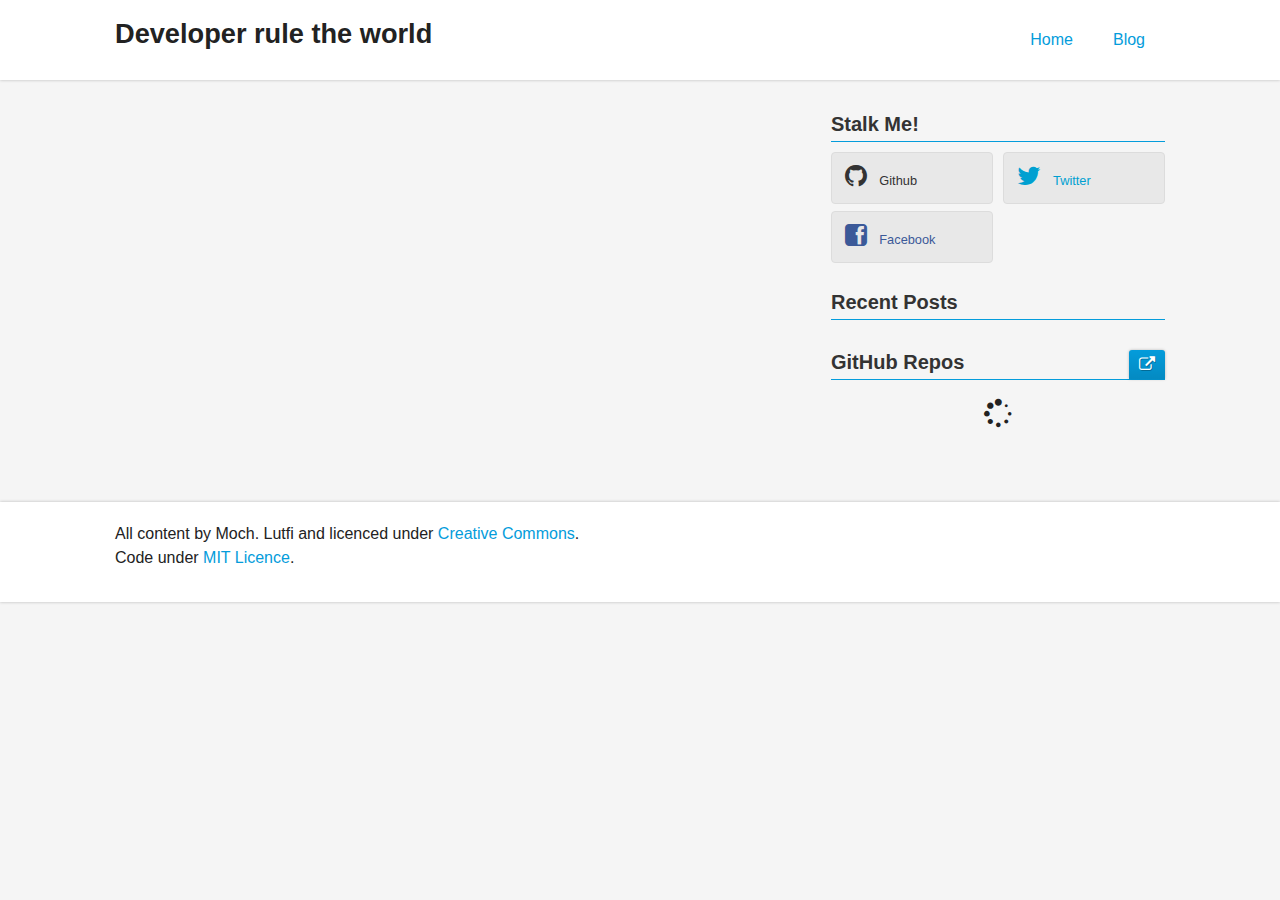
==== commit 7d5a56f4: "Site updated at 2013-09-30 14:07:08 UTC" ====
--- a/blog/index.html
+++ b/blog/index.html
@@ -68,7 +68,7 @@
   
 <section class="social aside-module grid__item one-whole lap-one-half">
   <h1 class="title delta">
-    Follow me!
+    Stalk Me!
   </h1>
   <ul class="unstyled">
     
@@ -79,7 +79,7 @@
     
     
     
-    
+    <li><a class="twitter" href="//twitter.com/m_upi"><i class="icon-twitter"></i> Twitter</a></li>
     
   </ul>
 </section>
@@ -145,6 +145,19 @@
 
 
 
+<script>
+  var disqus_shortname = 'moch_lutfi';
+  
+    
+    var disqus_script = 'count.js';
+  
+  (function () {
+    var dsq = document.createElement('script'); dsq.type = 'text/javascript'; dsq.async = true;
+    dsq.src = '//' + disqus_shortname + '.disqus.com/' + disqus_script;
+    (document.getElementsByTagName('head')[0] || document.getElementsByTagName('body')[0]).appendChild(dsq);
+  }());
+</script>
+
 
 
 
--- a/stylesheets/screen.css
+++ b/stylesheets/screen.css
@@ -26,4 +26,4 @@
  *  Email: dave@fontawesome.io
  *  Twitter: http://twitter.com/davegandy
  *  Work: Lead Product Designer @ Kyruus - http://kyruus.com
- */@font-face{font-family:'FontAwesome';src:url("../font/fontawesome-webfont.eot?v=3.2.1");src:url("../font/fontawesome-webfont.eot?#iefix&v=3.2.1") format("embedded-opentype"),url("../font/fontawesome-webfont.woff?v=3.2.1") format("woff"),url("../font/fontawesome-webfont.ttf?v=3.2.1") format("truetype"),url("../font/fontawesome-webfont.svg#fontawesomeregular?v=3.2.1") format("svg");font-weight:normal;font-style:normal}[class^="icon-"],[class*=" icon-"]{font-family:FontAwesome;font-weight:normal;font-style:normal;text-decoration:inherit;-webkit-font-smoothing:antialiased;*margin-right:.3em}[class^="icon-"]:before,[class*=" icon-"]:before{text-decoration:inherit;display:inline-block;speak:none}.icon-large:before{vertical-align:-10%;font-size:1.33333em}a [class^="icon-"],a [class*=" icon-"]{display:inline}[class^="icon-"].icon-fixed-width,[class*=" icon-"].icon-fixed-width{display:inline-block;width:1.14286em;text-align:right;padding-right:0.28571em}[class^="icon-"].icon-fixed-width.icon-large,[class*=" icon-"].icon-fixed-width.icon-large{width:1.42857em}.icons-ul{margin-left:2.14286em;list-style-type:none}.icons-ul>li{position:relative}.icons-ul .icon-li{position:absolute;left:-2.14286em;width:2.14286em;text-align:center;line-height:inherit}[class^="icon-"].hide,[class*=" icon-"].hide{display:none}.icon-muted{color:#eee}.icon-light{color:#fff}.icon-dark{color:#333}.icon-border{border:solid 1px #eee;padding:.2em .25em .15em;-webkit-border-radius:3px;-moz-border-radius:3px;border-radius:3px}.icon-2x{font-size:2em}.icon-2x.icon-border{border-width:2px;-webkit-border-radius:4px;-moz-border-radius:4px;border-radius:4px}.icon-3x{font-size:3em}.icon-3x.icon-border{border-width:3px;-webkit-border-radius:5px;-moz-border-radius:5px;border-radius:5px}.icon-4x{font-size:4em}.icon-4x.icon-border{border-width:4px;-webkit-border-radius:6px;-moz-border-radius:6px;border-radius:6px}.icon-5x{font-size:5em}.icon-5x.icon-border{border-width:5px;-webkit-border-radius:7px;-moz-border-radius:7px;border-radius:7px}.pull-right{float:right}.pull-left{float:left}[class^="icon-"].pull-left,[class*=" icon-"].pull-left{margin-right:.3em}[class^="icon-"].pull-right,[class*=" icon-"].pull-right{margin-left:.3em}.icon-stack{position:relative;display:inline-block;width:2em;height:2em;line-height:2em;vertical-align:-35%}.icon-stack [class^="icon-"],.icon-stack [class*=" icon-"]{display:block;text-align:center;position:absolute;width:100%;height:100%;font-size:1em;line-height:inherit;*line-height:2em}.icon-stack .icon-stack-base{font-size:2em;*line-height:1em}.icon-spin{display:inline-block;-moz-animation:spin 2s infinite linear;-o-animation:spin 2s infinite linear;-webkit-animation:spin 2s infinite linear;animation:spin 2s infinite linear}a .icon-stack,a .icon-spin{display:inline-block;text-decoration:none}@-moz-keyframes spin{0%{-moz-transform:rotate(0deg)}100%{-moz-transform:rotate(359deg)}}@-webkit-keyframes spin{0%{-webkit-transform:rotate(0deg)}100%{-webkit-transform:rotate(359deg)}}@-o-keyframes spin{0%{-o-transform:rotate(0deg)}100%{-o-transform:rotate(359deg)}}@-ms-keyframes spin{0%{-ms-transform:rotate(0deg)}100%{-ms-transform:rotate(359deg)}}@keyframes spin{0%{transform:rotate(0deg)}100%{transform:rotate(359deg)}}.icon-rotate-90:before{-webkit-transform:rotate(90deg);-moz-transform:rotate(90deg);-ms-transform:rotate(90deg);-o-transform:rotate(90deg);transform:rotate(90deg);filter:progid:DXImageTransform.Microsoft.BasicImage(rotation=1)}.icon-rotate-180:before{-webkit-transform:rotate(180deg);-moz-transform:rotate(180deg);-ms-transform:rotate(180deg);-o-transform:rotate(180deg);transform:rotate(180deg);filter:progid:DXImageTransform.Microsoft.BasicImage(rotation=2)}.icon-rotate-270:before{-webkit-transform:rotate(270deg);-moz-transform:rotate(270deg);-ms-transform:rotate(270deg);-o-transform:rotate(270deg);transform:rotate(270deg);filter:progid:DXImageTransform.Microsoft.BasicImage(rotation=3)}.icon-flip-horizontal:before{-webkit-transform:scale(-1, 1);-moz-transform:scale(-1, 1);-ms-transform:scale(-1, 1);-o-transform:scale(-1, 1);transform:scale(-1, 1)}.icon-flip-vertical:before{-webkit-transform:scale(1, -1);-moz-transform:scale(1, -1);-ms-transform:scale(1, -1);-o-transform:scale(1, -1);transform:scale(1, -1)}a .icon-rotate-90:before,a .icon-rotate-180:before,a .icon-rotate-270:before,a .icon-flip-horizontal:before,a .icon-flip-vertical:before{display:inline-block}.icon-glass:before{content:"\f000"}.icon-music:before{content:"\f001"}.icon-search:before{content:"\f002"}.icon-envelope-alt:before{content:"\f003"}.icon-heart:before{content:"\f004"}.icon-star:before{content:"\f005"}.icon-star-empty:before{content:"\f006"}.icon-user:before{content:"\f007"}.icon-film:before{content:"\f008"}.icon-th-large:before{content:"\f009"}.icon-th:before{content:"\f00a"}.icon-th-list:before{content:"\f00b"}.icon-ok:before{content:"\f00c"}.icon-remove:before{content:"\f00d"}.icon-zoom-in:before{content:"\f00e"}.icon-zoom-out:before{content:"\f010"}.icon-power-off:before,.icon-off:before{content:"\f011"}.icon-signal:before{content:"\f012"}.icon-gear:before,.icon-cog:before{content:"\f013"}.icon-trash:before{content:"\f014"}.icon-home:before{content:"\f015"}.icon-file-alt:before{content:"\f016"}.icon-time:before{content:"\f017"}.icon-road:before{content:"\f018"}.icon-download-alt:before{content:"\f019"}.icon-download:before{content:"\f01a"}.icon-upload:before{content:"\f01b"}.icon-inbox:before{content:"\f01c"}.icon-play-circle:before{content:"\f01d"}.icon-rotate-right:before,.icon-repeat:before{content:"\f01e"}.icon-refresh:before{content:"\f021"}.icon-list-alt:before{content:"\f022"}.icon-lock:before{content:"\f023"}.icon-flag:before{content:"\f024"}.icon-headphones:before{content:"\f025"}.icon-volume-off:before{content:"\f026"}.icon-volume-down:before{content:"\f027"}.icon-volume-up:before{content:"\f028"}.icon-qrcode:before{content:"\f029"}.icon-barcode:before{content:"\f02a"}.icon-tag:before{content:"\f02b"}.icon-tags:before{content:"\f02c"}.icon-book:before{content:"\f02d"}.icon-bookmark:before{content:"\f02e"}.icon-print:before{content:"\f02f"}.icon-camera:before{content:"\f030"}.icon-font:before{content:"\f031"}.icon-bold:before{content:"\f032"}.icon-italic:before{content:"\f033"}.icon-text-height:before{content:"\f034"}.icon-text-width:before{content:"\f035"}.icon-align-left:before{content:"\f036"}.icon-align-center:before{content:"\f037"}.icon-align-right:before{content:"\f038"}.icon-align-justify:before{content:"\f039"}.icon-list:before{content:"\f03a"}.icon-indent-left:before{content:"\f03b"}.icon-indent-right:before{content:"\f03c"}.icon-facetime-video:before{content:"\f03d"}.icon-picture:before{content:"\f03e"}.icon-pencil:before{content:"\f040"}.icon-map-marker:before{content:"\f041"}.icon-adjust:before{content:"\f042"}.icon-tint:before{content:"\f043"}.icon-edit:before{content:"\f044"}.icon-share:before{content:"\f045"}.icon-check:before{content:"\f046"}.icon-move:before{content:"\f047"}.icon-step-backward:before{content:"\f048"}.icon-fast-backward:before{content:"\f049"}.icon-backward:before{content:"\f04a"}.icon-play:before{content:"\f04b"}.icon-pause:before{content:"\f04c"}.icon-stop:before{content:"\f04d"}.icon-forward:before{content:"\f04e"}.icon-fast-forward:before{content:"\f050"}.icon-step-forward:before{content:"\f051"}.icon-eject:before{content:"\f052"}.icon-chevron-left:before{content:"\f053"}.icon-chevron-right:before{content:"\f054"}.icon-plus-sign:before{content:"\f055"}.icon-minus-sign:before{content:"\f056"}.icon-remove-sign:before{content:"\f057"}.icon-ok-sign:before{content:"\f058"}.icon-question-sign:before{content:"\f059"}.icon-info-sign:before{content:"\f05a"}.icon-screenshot:before{content:"\f05b"}.icon-remove-circle:before{content:"\f05c"}.icon-ok-circle:before{content:"\f05d"}.icon-ban-circle:before{content:"\f05e"}.icon-arrow-left:before{content:"\f060"}.icon-arrow-right:before{content:"\f061"}.icon-arrow-up:before{content:"\f062"}.icon-arrow-down:before{content:"\f063"}.icon-mail-forward:before,.icon-share-alt:before{content:"\f064"}.icon-resize-full:before{content:"\f065"}.icon-resize-small:before{content:"\f066"}.icon-plus:before{content:"\f067"}.icon-minus:before{content:"\f068"}.icon-asterisk:before{content:"\f069"}.icon-exclamation-sign:before{content:"\f06a"}.icon-gift:before{content:"\f06b"}.icon-leaf:before{content:"\f06c"}.icon-fire:before{content:"\f06d"}.icon-eye-open:before{content:"\f06e"}.icon-eye-close:before{content:"\f070"}.icon-warning-sign:before{content:"\f071"}.icon-plane:before{content:"\f072"}.icon-calendar:before{content:"\f073"}.icon-random:before{content:"\f074"}.icon-comment:before{content:"\f075"}.icon-magnet:before{content:"\f076"}.icon-chevron-up:before{content:"\f077"}.icon-chevron-down:before{content:"\f078"}.icon-retweet:before{content:"\f079"}.icon-shopping-cart:before{content:"\f07a"}.icon-folder-close:before{content:"\f07b"}.icon-folder-open:before{content:"\f07c"}.icon-resize-vertical:before{content:"\f07d"}.icon-resize-horizontal:before{content:"\f07e"}.icon-bar-chart:before{content:"\f080"}.icon-twitter-sign:before{content:"\f081"}.icon-facebook-sign:before{content:"\f082"}.icon-camera-retro:before{content:"\f083"}.icon-key:before{content:"\f084"}.icon-gears:before,.icon-cogs:before{content:"\f085"}.icon-comments:before{content:"\f086"}.icon-thumbs-up-alt:before{content:"\f087"}.icon-thumbs-down-alt:before{content:"\f088"}.icon-star-half:before{content:"\f089"}.icon-heart-empty:before{content:"\f08a"}.icon-signout:before{content:"\f08b"}.icon-linkedin-sign:before{content:"\f08c"}.icon-pushpin:before{content:"\f08d"}.icon-external-link:before{content:"\f08e"}.icon-signin:before{content:"\f090"}.icon-trophy:before{content:"\f091"}.icon-github-sign:before{content:"\f092"}.icon-upload-alt:before{content:"\f093"}.icon-lemon:before{content:"\f094"}.icon-phone:before{content:"\f095"}.icon-unchecked:before,.icon-check-empty:before{content:"\f096"}.icon-bookmark-empty:before{content:"\f097"}.icon-phone-sign:before{content:"\f098"}.icon-twitter:before{content:"\f099"}.icon-facebook:before{content:"\f09a"}.icon-github:before{content:"\f09b"}.icon-unlock:before{content:"\f09c"}.icon-credit-card:before{content:"\f09d"}.icon-rss:before{content:"\f09e"}.icon-hdd:before{content:"\f0a0"}.icon-bullhorn:before{content:"\f0a1"}.icon-bell:before{content:"\f0a2"}.icon-certificate:before{content:"\f0a3"}.icon-hand-right:before{content:"\f0a4"}.icon-hand-left:before{content:"\f0a5"}.icon-hand-up:before{content:"\f0a6"}.icon-hand-down:before{content:"\f0a7"}.icon-circle-arrow-left:before{content:"\f0a8"}.icon-circle-arrow-right:before{content:"\f0a9"}.icon-circle-arrow-up:before{content:"\f0aa"}.icon-circle-arrow-down:before{content:"\f0ab"}.icon-globe:before{content:"\f0ac"}.icon-wrench:before{content:"\f0ad"}.icon-tasks:before{content:"\f0ae"}.icon-filter:before{content:"\f0b0"}.icon-briefcase:before{content:"\f0b1"}.icon-fullscreen:before{content:"\f0b2"}.icon-group:before{content:"\f0c0"}.icon-link:before{content:"\f0c1"}.icon-cloud:before{content:"\f0c2"}.icon-beaker:before{content:"\f0c3"}.icon-cut:before{content:"\f0c4"}.icon-copy:before{content:"\f0c5"}.icon-paperclip:before,.icon-paper-clip:before{content:"\f0c6"}.icon-save:before{content:"\f0c7"}.icon-sign-blank:before{content:"\f0c8"}.icon-reorder:before{content:"\f0c9"}.icon-list-ul:before{content:"\f0ca"}.icon-list-ol:before{content:"\f0cb"}.icon-strikethrough:before{content:"\f0cc"}.icon-underline:before{content:"\f0cd"}.icon-table:before{content:"\f0ce"}.icon-magic:before{content:"\f0d0"}.icon-truck:before{content:"\f0d1"}.icon-pinterest:before{content:"\f0d2"}.icon-pinterest-sign:before{content:"\f0d3"}.icon-google-plus-sign:before{content:"\f0d4"}.icon-google-plus:before{content:"\f0d5"}.icon-money:before{content:"\f0d6"}.icon-caret-down:before{content:"\f0d7"}.icon-caret-up:before{content:"\f0d8"}.icon-caret-left:before{content:"\f0d9"}.icon-caret-right:before{content:"\f0da"}.icon-columns:before{content:"\f0db"}.icon-sort:before{content:"\f0dc"}.icon-sort-down:before{content:"\f0dd"}.icon-sort-up:before{content:"\f0de"}.icon-envelope:before{content:"\f0e0"}.icon-linkedin:before{content:"\f0e1"}.icon-rotate-left:before,.icon-undo:before{content:"\f0e2"}.icon-legal:before{content:"\f0e3"}.icon-dashboard:before{content:"\f0e4"}.icon-comment-alt:before{content:"\f0e5"}.icon-comments-alt:before{content:"\f0e6"}.icon-bolt:before{content:"\f0e7"}.icon-sitemap:before{content:"\f0e8"}.icon-umbrella:before{content:"\f0e9"}.icon-paste:before{content:"\f0ea"}.icon-lightbulb:before{content:"\f0eb"}.icon-exchange:before{content:"\f0ec"}.icon-cloud-download:before{content:"\f0ed"}.icon-cloud-upload:before{content:"\f0ee"}.icon-user-md:before{content:"\f0f0"}.icon-stethoscope:before{content:"\f0f1"}.icon-suitcase:before{content:"\f0f2"}.icon-bell-alt:before{content:"\f0f3"}.icon-coffee:before{content:"\f0f4"}.icon-food:before{content:"\f0f5"}.icon-file-text-alt:before{content:"\f0f6"}.icon-building:before{content:"\f0f7"}.icon-hospital:before{content:"\f0f8"}.icon-ambulance:before{content:"\f0f9"}.icon-medkit:before{content:"\f0fa"}.icon-fighter-jet:before{content:"\f0fb"}.icon-beer:before{content:"\f0fc"}.icon-h-sign:before{content:"\f0fd"}.icon-plus-sign-alt:before{content:"\f0fe"}.icon-double-angle-left:before{content:"\f100"}.icon-double-angle-right:before{content:"\f101"}.icon-double-angle-up:before{content:"\f102"}.icon-double-angle-down:before{content:"\f103"}.icon-angle-left:before{content:"\f104"}.icon-angle-right:before{content:"\f105"}.icon-angle-up:before{content:"\f106"}.icon-angle-down:before{content:"\f107"}.icon-desktop:before{content:"\f108"}.icon-laptop:before{content:"\f109"}.icon-tablet:before{content:"\f10a"}.icon-mobile-phone:before{content:"\f10b"}.icon-circle-blank:before{content:"\f10c"}.icon-quote-left:before{content:"\f10d"}.icon-quote-right:before{content:"\f10e"}.icon-spinner:before{content:"\f110"}.icon-circle:before{content:"\f111"}.icon-mail-reply:before,.icon-reply:before{content:"\f112"}.icon-github-alt:before{content:"\f113"}.icon-folder-close-alt:before{content:"\f114"}.icon-folder-open-alt:before{content:"\f115"}.icon-expand-alt:before{content:"\f116"}.icon-collapse-alt:before{content:"\f117"}.icon-smile:before{content:"\f118"}.icon-frown:before{content:"\f119"}.icon-meh:before{content:"\f11a"}.icon-gamepad:before{content:"\f11b"}.icon-keyboard:before{content:"\f11c"}.icon-flag-alt:before{content:"\f11d"}.icon-flag-checkered:before{content:"\f11e"}.icon-terminal:before{content:"\f120"}.icon-code:before{content:"\f121"}.icon-reply-all:before{content:"\f122"}.icon-mail-reply-all:before{content:"\f122"}.icon-star-half-full:before,.icon-star-half-empty:before{content:"\f123"}.icon-location-arrow:before{content:"\f124"}.icon-crop:before{content:"\f125"}.icon-code-fork:before{content:"\f126"}.icon-unlink:before{content:"\f127"}.icon-question:before{content:"\f128"}.icon-info:before{content:"\f129"}.icon-exclamation:before{content:"\f12a"}.icon-superscript:before{content:"\f12b"}.icon-subscript:before{content:"\f12c"}.icon-eraser:before{content:"\f12d"}.icon-puzzle-piece:before{content:"\f12e"}.icon-microphone:before{content:"\f130"}.icon-microphone-off:before{content:"\f131"}.icon-shield:before{content:"\f132"}.icon-calendar-empty:before{content:"\f133"}.icon-fire-extinguisher:before{content:"\f134"}.icon-rocket:before{content:"\f135"}.icon-maxcdn:before{content:"\f136"}.icon-chevron-sign-left:before{content:"\f137"}.icon-chevron-sign-right:before{content:"\f138"}.icon-chevron-sign-up:before{content:"\f139"}.icon-chevron-sign-down:before{content:"\f13a"}.icon-html5:before{content:"\f13b"}.icon-css3:before{content:"\f13c"}.icon-anchor:before{content:"\f13d"}.icon-unlock-alt:before{content:"\f13e"}.icon-bullseye:before{content:"\f140"}.icon-ellipsis-horizontal:before{content:"\f141"}.icon-ellipsis-vertical:before{content:"\f142"}.icon-rss-sign:before{content:"\f143"}.icon-play-sign:before{content:"\f144"}.icon-ticket:before{content:"\f145"}.icon-minus-sign-alt:before{content:"\f146"}.icon-check-minus:before{content:"\f147"}.icon-level-up:before{content:"\f148"}.icon-level-down:before{content:"\f149"}.icon-check-sign:before{content:"\f14a"}.icon-edit-sign:before{content:"\f14b"}.icon-external-link-sign:before{content:"\f14c"}.icon-share-sign:before{content:"\f14d"}.icon-compass:before{content:"\f14e"}.icon-collapse:before{content:"\f150"}.icon-collapse-top:before{content:"\f151"}.icon-expand:before{content:"\f152"}.icon-euro:before,.icon-eur:before{content:"\f153"}.icon-gbp:before{content:"\f154"}.icon-dollar:before,.icon-usd:before{content:"\f155"}.icon-rupee:before,.icon-inr:before{content:"\f156"}.icon-yen:before,.icon-jpy:before{content:"\f157"}.icon-renminbi:before,.icon-cny:before{content:"\f158"}.icon-won:before,.icon-krw:before{content:"\f159"}.icon-bitcoin:before,.icon-btc:before{content:"\f15a"}.icon-file:before{content:"\f15b"}.icon-file-text:before{content:"\f15c"}.icon-sort-by-alphabet:before{content:"\f15d"}.icon-sort-by-alphabet-alt:before{content:"\f15e"}.icon-sort-by-attributes:before{content:"\f160"}.icon-sort-by-attributes-alt:before{content:"\f161"}.icon-sort-by-order:before{content:"\f162"}.icon-sort-by-order-alt:before{content:"\f163"}.icon-thumbs-up:before{content:"\f164"}.icon-thumbs-down:before{content:"\f165"}.icon-youtube-sign:before{content:"\f166"}.icon-youtube:before{content:"\f167"}.icon-xing:before{content:"\f168"}.icon-xing-sign:before{content:"\f169"}.icon-youtube-play:before{content:"\f16a"}.icon-dropbox:before{content:"\f16b"}.icon-stackexchange:before{content:"\f16c"}.icon-instagram:before{content:"\f16d"}.icon-flickr:before{content:"\f16e"}.icon-adn:before{content:"\f170"}.icon-bitbucket:before{content:"\f171"}.icon-bitbucket-sign:before{content:"\f172"}.icon-tumblr:before{content:"\f173"}.icon-tumblr-sign:before{content:"\f174"}.icon-long-arrow-down:before{content:"\f175"}.icon-long-arrow-up:before{content:"\f176"}.icon-long-arrow-left:before{content:"\f177"}.icon-long-arrow-right:before{content:"\f178"}.icon-apple:before{content:"\f179"}.icon-windows:before{content:"\f17a"}.icon-android:before{content:"\f17b"}.icon-linux:before{content:"\f17c"}.icon-dribbble:before{content:"\f17d"}.icon-skype:before{content:"\f17e"}.icon-foursquare:before{content:"\f180"}.icon-trello:before{content:"\f181"}.icon-female:before{content:"\f182"}.icon-male:before{content:"\f183"}.icon-gittip:before{content:"\f184"}.icon-sun:before{content:"\f185"}.icon-moon:before{content:"\f186"}.icon-archive:before{content:"\f187"}.icon-bug:before{content:"\f188"}.icon-vk:before{content:"\f189"}.icon-weibo:before{content:"\f18a"}.icon-renren:before{content:"\f18b"}body,html{background-color:#f5f5f5;color:#222;font-family:"Helvetica Neue",Helvetica,Arial,sans-serif;height:100%}a{color:#049cdb;text-decoration:none}a:visited{color:#0378a9}.menu a{color:#049cdb}.gist{font-size:0.75em}@media only screen and (max-width: 480px){.title.indent::before{display:none}}.title.indent::before{content:"// ";color:#049cdb}.divider,.usp hr,.hero hr{border:none;border-bottom:2px solid #049cdb;clear:both;margin:2em 0}.grid-wrapper{margin:auto;max-width:1100px;padding:0 25px}.grid-center{text-align:center}.grid-center>.grid__item{text-align:left}body>header{-webkit-box-shadow:0 0 3px rgba(0,0,0,0.25);-moz-box-shadow:0 0 3px rgba(0,0,0,0.25);-ms-box-shadow:0 0 3px rgba(0,0,0,0.25);-o-box-shadow:0 0 3px rgba(0,0,0,0.25);box-shadow:0 0 3px rgba(0,0,0,0.25);background-color:#fff;margin-bottom:2em}body>header .site-title{color:#222;font-size:1.7em;font-weight:bold;line-height:2.5em}body{-webkit-animation:bugfix infinite 1s}@-webkit-keyframes bugfix{from{padding:0}to{padding:0}}.header{position:relative}#toggle,.toggle{display:none}.menu>li{list-style:none;float:left}@media only screen and (max-width: 1023px){.menu{display:none;opacity:0;width:100%;position:absolute;right:0}.menu>li{display:block;width:100%;margin:0}.menu>li>a{display:block;width:100%;text-decoration:none;-webkit-box-sizing:border-box;-moz-box-sizing:border-box;box-sizing:border-box}.toggle{display:block;position:relative;cursor:pointer;-webkit-touch-callout:none;-webkit-user-select:none;user-select:none}#toggle:checked ~ .menu{display:block;opacity:1;z-index:999}}.menu{margin:0}.menu>li>a{-webkit-box-sizing:border-box;-moz-box-sizing:border-box;box-sizing:border-box;-webkit-transition:all 0.25s linear;-moz-transition:all 0.25s linear;-o-transition:all 0.25s linear;transition:all 0.25s linear;display:block;padding:32px 20px;text-decoration:none;font-weight:normal;font-size:16px;line-height:1}.menu>li>a:hover,.menu>li>a:focus{background:#f5f5f5;box-shadow:inset 0px 5px #049cdb;color:#049cdb;padding:40px 20px 24px}.toggle{z-index:20}@media only screen and (max-width: 1023px){.menu{background:#fff;border-top:1px solid #049cdb;border-bottom:4px solid #049cdb}.menu,.menu>li,.menu>li>a{height:auto}.menu>li>a{padding:15px 15px}.menu>li>a:hover,.menu>li>a:focus{background:#eee;box-shadow:inset 5px 0px #049cdb;padding:15px 15px 15px 25px}.toggle::after{-webkit-border-radius:2px;-moz-border-radius:2px;border-radius:2px;-webkit-box-sizing:border-box;-moz-box-sizing:border-box;box-sizing:border-box;-webkit-transition:all 0.5s linear;-moz-transition:all 0.5s linear;-o-transition:all 0.5s linear;transition:all 0.5s linear;content:attr(data-open);display:block;width:100%;margin:20px 0;padding:10px 50px;background:#049cdb;text-align:center;font-size:12px;color:#fff}.toggle:hover::after{background:#0383b8}#toggle:checked+.toggle::after{content:attr(data-close)}}@media only screen and (max-width: 479px){.toggle::after{margin:0 0 20px;text-align:center;width:100%}}#page-wrap{min-height:100%;margin-bottom:-100px}#page-wrap::after{content:"";display:block;height:100px}body>footer{-webkit-box-shadow:0 0 3px rgba(0,0,0,0.25);-moz-box-shadow:0 0 3px rgba(0,0,0,0.25);-ms-box-shadow:0 0 3px rgba(0,0,0,0.25);-o-box-shadow:0 0 3px rgba(0,0,0,0.25);box-shadow:0 0 3px rgba(0,0,0,0.25);background-color:#fff;height:100px;margin-top:3em}.copyright{margin:0;padding:20px 0}article blockquote{border-left:2px solid #049cdb;color:#484848;font-family:Georgia,"Times New Roman",Times,serif;font-size:1.25em;font-style:italic;padding-left:15px}article blockquote footer{float:right;font-family:"Helvetica Neue",Helvetica,Arial,sans-serif;font-size:0.8em}article blockquote footer strong::after{content:" \2014 "}article blockquote footer a{text-decoration:underline}article .pullquote-left::before,article .pullquote-right::before{border:medium none;color:#049cdb;content:"\201C" attr(data-pullquote) "\201D";float:right;font-family:Georgia,"Times New Roman",Times,serif;font-size:1.4em;font-style:italic;line-height:1.45em;margin:0.3em 0 1em 1.5em;padding:0;position:relative;top:7px;width:45%}@media only screen and (max-width: 480px){article .pullquote-left::before,article .pullquote-right::before{border-top:1px dotted #049cdb;border-bottom:1px dotted #049cdb;padding:0 10px;width:100%}}article .tags{display:inline}article .tags li{margin-right:2px}article .tags li::after{content:","}article .tags li:last-child::after{content:""}article .tags li a{color:#555;text-decoration:none}article .tags li a:hover{text-decoration:underline}article .meta{font-size:12px;padding:0 0 5px}article .meta>time{margin-right:20px}article.listing{margin-bottom:20px}article.listing h1{margin-bottom:0}article.listing h1 a{color:#049cdb;text-decoration:none}article.listing .entry-content{margin:10px 0}article.listing+hr{border:none;border-bottom:1px solid #049cdb}@media only screen and (max-width: 480px){article.post .tags{clear:both;margin-top:7px}}article.post h1{margin-bottom:0}article.post .meta{border-bottom:1px solid #049cdb;margin-bottom:20px}#archive-list article h1{margin-bottom:0}.sans,html .gist .gist-file .gist-meta{font-family:"Helvetica Neue",Arial,sans-serif}.mono,pre,p code,li code{font-family:Menlo,Monaco,"Andale Mono","lucida console","Courier New",monospace}.highlight table{margin-bottom:0}.highlight .gutter,.highlight .code{padding:0}.highlight .gutter .line-number{display:block}.highlight,html .gist .gist-file .gist-syntax .gist-highlight{border:1px solid #05232b !important}.highlight table td.code,html .gist .gist-file .gist-syntax .gist-highlight table td.code{width:100%}.highlight .line-numbers,html .gist .gist-file .gist-syntax .highlight .line_numbers{text-align:right;font-size:13px;line-height:1.45em;background:#073642 url('/images/noise.png?1380548133') top left !important;border-right:1px solid #00232c !important;-webkit-box-shadow:#083e4b -1px 0 inset;-moz-box-shadow:#083e4b -1px 0 inset;-ms-box-shadow:#083e4b -1px 0 inset;-o-box-shadow:#083e4b -1px 0 inset;box-shadow:#083e4b -1px 0 inset;text-shadow:#021014 0 -1px;padding:.8em !important;-webkit-border-radius:0;-moz-border-radius:0;border-radius:0}.highlight .line-numbers span,html .gist .gist-file .gist-syntax .highlight .line_numbers span{color:#586e75 !important}figure.code,.gist-file,pre{-webkit-box-shadow:rgba(0,0,0,0.06) 0 0 10px;-moz-box-shadow:rgba(0,0,0,0.06) 0 0 10px;-ms-box-shadow:rgba(0,0,0,0.06) 0 0 10px;-o-box-shadow:rgba(0,0,0,0.06) 0 0 10px;box-shadow:rgba(0,0,0,0.06) 0 0 10px}figure.code .highlight pre,.gist-file .highlight pre,pre .highlight pre{-webkit-box-shadow:none;-moz-box-shadow:none;-ms-box-shadow:none;-o-box-shadow:none;box-shadow:none}.gist .highlight *::-moz-selection,figure.code .highlight *::-moz-selection{background:#386774;color:inherit;text-shadow:#002b36 0 1px}.gist .highlight *::-webkit-selection,figure.code .highlight *::-webkit-selection{background:#386774;color:inherit;text-shadow:#002b36 0 1px}.gist .highlight *::selection,figure.code .highlight *::selection{background:#386774;color:inherit;text-shadow:#002b36 0 1px}html .gist .gist-file{margin-bottom:1.8em;position:relative;border:none;padding-top:26px !important}html .gist .gist-file .highlight{margin-bottom:0}html .gist .gist-file .gist-syntax{border-bottom:0 !important;background:none !important}html .gist .gist-file .gist-syntax .gist-highlight{background:#002b36 !important}html .gist .gist-file .gist-syntax .highlight pre{padding:0}html .gist .gist-file .gist-meta{padding:.6em 0.8em;border:1px solid #083e4b !important;color:#586e75;font-size:.7em !important;background:#073642 url('/images/noise.png?1380548133') top left;line-height:1.5em}html .gist .gist-file .gist-meta a{color:#75878b !important}html .gist .gist-file .gist-meta a:hover{color:#93a1a1 !important}html .gist .gist-file .gist-meta a[href*='#file']{position:absolute;top:0;left:0;right:-10px;color:#474747 !important}html .gist .gist-file .gist-meta a[href*='#file']:hover{color:#049cdb !important}html .gist .gist-file .gist-meta a[href*=raw]{top:.4em}pre{background:#002b36 url('/images/noise.png?1380548133') top left;-webkit-border-radius:0.4em;-moz-border-radius:0.4em;border-radius:0.4em;border:1px solid #05232b;line-height:1.45em;font-size:13px;margin-bottom:2.1em;padding:.8em 1em;color:#93a1a1;overflow:auto}h3.filename+pre{-webkit-border-radius:0px;-moz-border-radius:0px;border-radius:0px}p code,li code{display:inline-block;white-space:no-wrap;background:#fff;font-size:.8em;line-height:1.5em;color:#555;border:1px solid #ddd;-webkit-border-radius:0.4em;-moz-border-radius:0.4em;border-radius:0.4em;padding:0 .3em;margin:-1px 0}p pre code,li pre code{font-size:1em !important;background:none;border:none}.pre-code,html .gist .gist-file .gist-syntax .highlight pre,.highlight code{font-family:Menlo,Monaco,"Andale Mono","lucida console","Courier New",monospace !important;overflow:scroll;overflow-y:hidden;display:block;padding:.8em;overflow-x:auto;line-height:1.45em;background:#002b36 url('/images/noise.png?1380548133') top left !important;color:#93a1a1 !important}.pre-code span,html .gist .gist-file .gist-syntax .highlight pre span,.highlight code span{color:#93a1a1 !important}.pre-code span,html .gist .gist-file .gist-syntax .highlight pre span,.highlight code span{font-style:normal !important;font-weight:normal !important}.pre-code .c,html .gist .gist-file .gist-syntax .highlight pre .c,.highlight code .c{color:#586e75 !important;font-style:italic !important}.pre-code .cm,html .gist .gist-file .gist-syntax .highlight pre .cm,.highlight code .cm{color:#586e75 !important;font-style:italic !important}.pre-code .cp,html .gist .gist-file .gist-syntax .highlight pre .cp,.highlight code .cp{color:#586e75 !important;font-style:italic !important}.pre-code .c1,html .gist .gist-file .gist-syntax .highlight pre .c1,.highlight code .c1{color:#586e75 !important;font-style:italic !important}.pre-code .cs,html .gist .gist-file .gist-syntax .highlight pre .cs,.highlight code .cs{color:#586e75 !important;font-weight:bold !important;font-style:italic !important}.pre-code .err,html .gist .gist-file .gist-syntax .highlight pre .err,.highlight code .err{color:#dc322f !important;background:none !important}.pre-code .k,html .gist .gist-file .gist-syntax .highlight pre .k,.highlight code .k{color:#cb4b16 !important}.pre-code .o,html .gist .gist-file .gist-syntax .highlight pre .o,.highlight code .o{color:#93a1a1 !important;font-weight:bold !important}.pre-code .p,html .gist .gist-file .gist-syntax .highlight pre .p,.highlight code .p{color:#93a1a1 !important}.pre-code .ow,html .gist .gist-file .gist-syntax .highlight pre .ow,.highlight code .ow{color:#2aa198 !important;font-weight:bold !important}.pre-code .gd,html .gist .gist-file .gist-syntax .highlight pre .gd,.highlight code .gd{color:#93a1a1 !important;background-color:#372c34 !important;display:inline-block}.pre-code .gd .x,html .gist .gist-file .gist-syntax .highlight pre .gd .x,.highlight code .gd .x{color:#93a1a1 !important;background-color:#4d2d33 !important;display:inline-block}.pre-code .ge,html .gist .gist-file .gist-syntax .highlight pre .ge,.highlight code .ge{color:#93a1a1 !important;font-style:italic !important}.pre-code .gh,html .gist .gist-file .gist-syntax .highlight pre .gh,.highlight code .gh{color:#586e75 !important}.pre-code .gi,html .gist .gist-file .gist-syntax .highlight pre .gi,.highlight code .gi{color:#93a1a1 !important;background-color:#1a412b !important;display:inline-block}.pre-code .gi .x,html .gist .gist-file .gist-syntax .highlight pre .gi .x,.highlight code .gi .x{color:#93a1a1 !important;background-color:#355720 !important;display:inline-block}.pre-code .gs,html .gist .gist-file .gist-syntax .highlight pre .gs,.highlight code .gs{color:#93a1a1 !important;font-weight:bold !important}.pre-code .gu,html .gist .gist-file .gist-syntax .highlight pre .gu,.highlight code .gu{color:#6c71c4 !important}.pre-code .kc,html .gist .gist-file .gist-syntax .highlight pre .kc,.highlight code .kc{color:#859900 !important;font-weight:bold !important}.pre-code .kd,html .gist .gist-file .gist-syntax .highlight pre .kd,.highlight code .kd{color:#268bd2 !important}.pre-code .kp,html .gist .gist-file .gist-syntax .highlight pre .kp,.highlight code .kp{color:#cb4b16 !important;font-weight:bold !important}.pre-code .kr,html .gist .gist-file .gist-syntax .highlight pre .kr,.highlight code .kr{color:#d33682 !important;font-weight:bold !important}.pre-code .kt,html .gist .gist-file .gist-syntax .highlight pre .kt,.highlight code .kt{color:#2aa198 !important}.pre-code .n,html .gist .gist-file .gist-syntax .highlight pre .n,.highlight code .n{color:#268bd2 !important}.pre-code .na,html .gist .gist-file .gist-syntax .highlight pre .na,.highlight code .na{color:#268bd2 !important}.pre-code .nb,html .gist .gist-file .gist-syntax .highlight pre .nb,.highlight code .nb{color:#859900 !important}.pre-code .nc,html .gist .gist-file .gist-syntax .highlight pre .nc,.highlight code .nc{color:#d33682 !important}.pre-code .no,html .gist .gist-file .gist-syntax .highlight pre .no,.highlight code .no{color:#b58900 !important}.pre-code .nl,html .gist .gist-file .gist-syntax .highlight pre .nl,.highlight code .nl{color:#859900 !important}.pre-code .ne,html .gist .gist-file .gist-syntax .highlight pre .ne,.highlight code .ne{color:#268bd2 !important;font-weight:bold !important}.pre-code .nf,html .gist .gist-file .gist-syntax .highlight pre .nf,.highlight code .nf{color:#268bd2 !important;font-weight:bold !important}.pre-code .nn,html .gist .gist-file .gist-syntax .highlight pre .nn,.highlight code .nn{color:#b58900 !important}.pre-code .nt,html .gist .gist-file .gist-syntax .highlight pre .nt,.highlight code .nt{color:#268bd2 !important;font-weight:bold !important}.pre-code .nx,html .gist .gist-file .gist-syntax .highlight pre .nx,.highlight code .nx{color:#b58900 !important}.pre-code .vg,html .gist .gist-file .gist-syntax .highlight pre .vg,.highlight code .vg{color:#268bd2 !important}.pre-code .vi,html .gist .gist-file .gist-syntax .highlight pre .vi,.highlight code .vi{color:#268bd2 !important}.pre-code .nv,html .gist .gist-file .gist-syntax .highlight pre .nv,.highlight code .nv{color:#268bd2 !important}.pre-code .mf,html .gist .gist-file .gist-syntax .highlight pre .mf,.highlight code .mf{color:#2aa198 !important}.pre-code .m,html .gist .gist-file .gist-syntax .highlight pre .m,.highlight code .m{color:#2aa198 !important}.pre-code .mh,html .gist .gist-file .gist-syntax .highlight pre .mh,.highlight code .mh{color:#2aa198 !important}.pre-code .mi,html .gist .gist-file .gist-syntax .highlight pre .mi,.highlight code .mi{color:#2aa198 !important}.pre-code .s,html .gist .gist-file .gist-syntax .highlight pre .s,.highlight code .s{color:#2aa198 !important}.pre-code .sd,html .gist .gist-file .gist-syntax .highlight pre .sd,.highlight code .sd{color:#2aa198 !important}.pre-code .s2,html .gist .gist-file .gist-syntax .highlight pre .s2,.highlight code .s2{color:#2aa198 !important}.pre-code .se,html .gist .gist-file .gist-syntax .highlight pre .se,.highlight code .se{color:#dc322f !important}.pre-code .si,html .gist .gist-file .gist-syntax .highlight pre .si,.highlight code .si{color:#268bd2 !important}.pre-code .sr,html .gist .gist-file .gist-syntax .highlight pre .sr,.highlight code .sr{color:#2aa198 !important}.pre-code .s1,html .gist .gist-file .gist-syntax .highlight pre .s1,.highlight code .s1{color:#2aa198 !important}.pre-code div .gd,html .gist .gist-file .gist-syntax .highlight pre div .gd,.highlight code div .gd,.pre-code div .gd .x,html .gist .gist-file .gist-syntax .highlight pre div .gd .x,.highlight code div .gd .x,.pre-code div .gi,html .gist .gist-file .gist-syntax .highlight pre div .gi,.highlight code div .gi,.pre-code div .gi .x,html .gist .gist-file .gist-syntax .highlight pre div .gi .x,.highlight code div .gi .x{display:inline-block;width:100%}.highlight,.gist-highlight{margin-bottom:1.8em;background:#002b36;overflow-y:hidden;overflow-x:auto}.highlight pre,.gist-highlight pre{background:none;-webkit-border-radius:0px;-moz-border-radius:0px;border-radius:0px;border:none;padding:0;margin-bottom:0}pre::-webkit-scrollbar,.highlight::-webkit-scrollbar,.gist-highlight::-webkit-scrollbar{height:.5em;background:rgba(255,255,255,0.15)}pre::-webkit-scrollbar-thumb:horizontal,.highlight::-webkit-scrollbar-thumb:horizontal,.gist-highlight::-webkit-scrollbar-thumb:horizontal{background:rgba(255,255,255,0.2);-webkit-border-radius:4px;border-radius:4px}.highlight code{background:#000}figure.code{background:none;padding:0;border:0;margin-bottom:1.5em}figure.code pre{margin-bottom:0}figure.code figcaption{position:relative}figure.code .highlight{margin-bottom:0}.code-title,html .gist .gist-file .gist-meta a[href*='#file'],h3.filename,figure.code figcaption{text-align:center;font-size:13px;line-height:2em;text-shadow:#cbcccc 0 1px 0;color:#474747;font-weight:normal;margin-bottom:0;-webkit-border-radius:5px 5px 0 0;-moz-border-radius:5px 5px 0 0;border-radius:5px 5px 0 0;font-family:"Helvetica Neue", Arial, "Lucida Grande", "Lucida Sans Unicode", Lucida, sans-serif;background:#aaa url('/images/code_bg.png?1380548133') top repeat-x;border:1px solid #565656;border-top-color:#cbcbcb;border-left-color:#a5a5a5;border-right-color:#a5a5a5;border-bottom:0}.download-source,html .gist .gist-file .gist-meta a[href*=raw],figure.code figcaption a{position:absolute;right:.8em;color:#666 !important;z-index:1;font-size:13px;text-shadow:#cbcccc 0 1px 0;padding-left:3em}@media only screen and (min-width: 1024px){.aside-module:first-child .title{margin-top:0}}.aside-module .title{border-bottom:1px solid #049cdb;color:#333;margin:1em 0 0.5em;padding-bottom:5px}.aside-module .title .btn{border-bottom-left-radius:0;border-bottom-right-radius:0;padding:5px 10px;text-decoration:none}.aside-module .loading{display:block;font-size:2em;text-align:center}#github-repos li p{font-size:0.6em;margin-bottom:0}#pinboard .pin-item>p{margin-bottom:0}#pinboard .pin-item>p a:hover{text-decoration:underline}#pinboard .pin-item>p a::after{content:","}#pinboard .pin-item>p a:last-child::after{content:""}@media only screen and (min-width: 481px){.social ul{-webkit-column-count:2;-moz-column-count:2;column-count:2;-webkit-column-gap:10px;-moz-column-gap:10px;column-gap:10px}}.social a{-webkit-box-sizing:border-box;-moz-box-sizing:border-box;box-sizing:border-box;background-color:#e8e8e8;border:1px solid #dcdcdc;border-radius:4px;color:#222;display:inline-block;font-size:0.8em;margin-bottom:7px;padding:1em;padding-right:0.5em;position:relative;text-decoration:none;width:100%;z-index:5;-webkit-transition:box-shadow 200ms,color 400ms,transform 400ms;-moz-transition:box-shadow 200ms,color 400ms,transform 400ms;-o-transition:box-shadow 200ms,color 400ms,transform 400ms;transition:box-shadow 200ms,color 400ms,transform 400ms}.social a:hover{color:#fff !important;text-decoration:none;text-shadow:1px 1px 0 rgba(0,0,0,0.25);z-index:7}.social a:hover::before{border:1px solid #000;height:100%;top:0;width:100%}.social a::before{background-color:#222;border-radius:4px;content:"";height:1px;position:absolute;top:50%;left:0%;width:0;z-index:-1;-webkit-transition:border 200ms,height 200ms 200ms,top 200ms 200ms,width 200ms;-moz-transition:border 200ms,height 200ms 200ms,top 200ms 200ms,width 200ms;-o-transition:border 200ms,height 200ms 200ms,top 200ms 200ms,width 200ms;transition:border 200ms,height 200ms 200ms,top 200ms 200ms,width 200ms}.social a i{font-size:2em;line-height:0.8em;margin-right:0.35em}.social a.adn{color:#4a484c}.social a.adn::before{background-color:#4a484c;border-color:#3d3c3f}.social a.dribbble{color:#ea4c89}.social a.dribbble::before{background-color:#ea4c89;border-color:#e7357a}.social a.facebook{color:#3b5998}.social a.facebook::before{background-color:#3b5998;border-color:#344e86}.social a.github{color:#333}.social a.github::before{background-color:#333;border-color:#262626}.social a.gplus{color:#db4a39}.social a.gplus::before{background-color:#db4a39;border-color:#d43927}.social a.linkedin{color:#4875b4}.social a.linkedin::before{background-color:#4875b4;border-color:#4169a2}.social a.pinterest{color:#cc2127}.social a.pinterest::before{background-color:#cc2127;border-color:#b61d23}.social a.stackoverflow{color:#fe7a15}.social a.stackoverflow::before{background-color:#fe7a15;border-color:#f86c01}.social a.twitter{color:#00a0d1}.social a.twitter::before{background-color:#00a0d1;border-color:#008cb7}.social a.youtube{color:#cc181e}.social a.youtube::before{background-color:#cc181e;border-color:#b5151b}.usp{text-align:center}@media only screen and (min-width: 481px) and (max-width: 1023px){.usp{margin-bottom:25px}}.usp .icon i{-webkit-border-radius:50%;-moz-border-radius:50%;border-radius:50%;border:10px solid #049cdb;color:#222;display:inline-block;font-size:6em;height:1.85em;line-height:normal;padding:0.3em;width:1.85em}.usp .title{color:#222;font-size:1.1em;line-height:3em;margin:0;text-align:center;text-transform:capitalize}.usp .title+hr{margin:0;margin-bottom:1em}.usp hr{margin-bottom:1em}.usp p{text-align:left}.hero{background-color:#222;background-position:0 50%;-webkit-background-size:cover;-moz-background-size:cover;-o-background-size:cover;background-size:cover;border-bottom:1px solid #fff;color:#fff;font-weight:bold;margin-top:-2em;margin-bottom:1.5em;padding:50px 0;position:relative}.hero::before{background:url("../images/matrix.png") 0 0 rgba(0,0,0,0.35);box-shadow:inset 0 0 5px #000;content:"";display:block;position:absolute;top:0;right:0;bottom:0;left:0;z-index:5}.hero>.grid-wrapper{position:relative;z-index:7}.hero .credit{font-size:0.75em;font-style:italic;position:absolute;bottom:0;right:10px;z-index:7}.hero .credit a{border-bottom:1px solid;color:#fff;text-decoration:none}.hero .credit .licence{border:none}.hero .avatar{text-align:center}@media only screen and (max-width: 1023px){.hero .avatar{margin-bottom:30px}}.hero .avatar img{-webkit-border-radius:100%;-moz-border-radius:100%;border-radius:100%;border:10px solid #049cdb}.hero h1{font-size:3.5em;line-height:1em;text-shadow:2px 2px 0 rgba(0,0,0,0.75)}.hero hr{box-shadow:1px 1px 0 rgba(0,0,0,0.75)}.hero p{text-shadow:1px 1px 0 rgba(0,0,0,0.75)}.hero p small{color:#eee;font-size:.65em}.pull-left{float:left}.pull-right{float:right}.clearfix,article blockquote{*zoom:1}.clearfix::before,article blockquote::before,.clearfix::after,article blockquote::after{display:table;content:"";line-height:0}.clearfix::after,article blockquote::after{clear:both}ul.unstyled,ul.inline,article ul.tags,ul.divided,ol.unstyled,ol.inline,article ol.tags,ol.divided{list-style-type:none;margin:0}ul.inline,article ul.tags,ol.inline,article ol.tags{list-style-type:none}ul.inline>li,article ul.tags>li,ol.inline>li,article ol.tags>li{display:inline}ul.divided>li,ol.divided>li{border-top:1px solid #fff;border-bottom:1px solid #e8e8e8;padding:0.5em 0}ul.divided>li:first-child,ol.divided>li:first-child{border-top:none;padding-top:0}ul.divided>li:last-child,ol.divided>li:last-child{border-bottom:none}.btn{background-color:#0494d1;background-image:-moz-linear-gradient(top, #049cdb, #048ac2);background-image:-webkit-gradient(linear, 0 0, 0 100%, from(#049cdb), to(#048ac2));background-image:-webkit-linear-gradient(top, #049cdb, #048ac2);background-image:-o-linear-gradient(top, #049cdb, #048ac2);background-image:linear-gradient(to bottom, #049cdb,#048ac2);background-repeat:repeat-x;filter:progid:DXImageTransform.Microsoft.gradient(startColorstr='#FF049CDB', endColorstr='#FF048AC2', GradientType=0);-webkit-box-shadow:0 0 3px rgba(0,0,0,0.25);-moz-box-shadow:0 0 3px rgba(0,0,0,0.25);-ms-box-shadow:0 0 3px rgba(0,0,0,0.25);-o-box-shadow:0 0 3px rgba(0,0,0,0.25);box-shadow:0 0 3px rgba(0,0,0,0.25);border-radius:3px;color:#fff;display:inline-block;padding:7px 15px;text-decoration:none;text-shadow:1px 1px 0 rgba(0,0,0,0.25)}.btn:hover{text-decoration:underline}.btn:visited{color:#fff}.grid{letter-spacing:-1rem}.opera:-o-prefocus,.grid{word-spacing:-1rem}.grid__item{letter-spacing:normal;word-spacing:normal}@media only screen and (min-width: 481px){.flex{display:-webkit-box;display:-moz-box;display:-ms-flexbox;display:-webkit-flex;display:flex;-webkit-box-direction:normal;-moz-box-direction:normal;-webkit-box-orient:horizontal;-moz-box-orient:horizontal;-webkit-flex-direction:row;-ms-flex-direction:row;flex-direction:row;-webkit-flex-wrap:nowrap;-ms-flex-wrap:nowrap;flex-wrap:nowrap;-webkit-box-pack:start;-moz-box-pack:start;-webkit-justify-content:flex-start;-ms-flex-pack:start;justify-content:flex-start;-webkit-align-content:stretch;-ms-flex-line-pack:stretch;align-content:stretch;-webkit-box-align:start;-moz-box-align:start;-webkit-align-items:flex-start;-ms-flex-align:start;align-items:flex-start}.flex__item{-webkit-box-ordinal-group:1;-moz-box-ordinal-group:1;-webkit-order:0;-ms-flex-order:0;order:0;-webkit-box-flex:0;-moz-box-flex:0;-webkit-flex:0 1 auto;-ms-flex:0 1 auto;flex:0 1 auto;-webkit-align-self:center;-ms-flex-item-align:center;align-self:center}}
+ */@font-face{font-family:'FontAwesome';src:url("../font/fontawesome-webfont.eot?v=3.2.1");src:url("../font/fontawesome-webfont.eot?#iefix&v=3.2.1") format("embedded-opentype"),url("../font/fontawesome-webfont.woff?v=3.2.1") format("woff"),url("../font/fontawesome-webfont.ttf?v=3.2.1") format("truetype"),url("../font/fontawesome-webfont.svg#fontawesomeregular?v=3.2.1") format("svg");font-weight:normal;font-style:normal}[class^="icon-"],[class*=" icon-"]{font-family:FontAwesome;font-weight:normal;font-style:normal;text-decoration:inherit;-webkit-font-smoothing:antialiased;*margin-right:.3em}[class^="icon-"]:before,[class*=" icon-"]:before{text-decoration:inherit;display:inline-block;speak:none}.icon-large:before{vertical-align:-10%;font-size:1.33333em}a [class^="icon-"],a [class*=" icon-"]{display:inline}[class^="icon-"].icon-fixed-width,[class*=" icon-"].icon-fixed-width{display:inline-block;width:1.14286em;text-align:right;padding-right:0.28571em}[class^="icon-"].icon-fixed-width.icon-large,[class*=" icon-"].icon-fixed-width.icon-large{width:1.42857em}.icons-ul{margin-left:2.14286em;list-style-type:none}.icons-ul>li{position:relative}.icons-ul .icon-li{position:absolute;left:-2.14286em;width:2.14286em;text-align:center;line-height:inherit}[class^="icon-"].hide,[class*=" icon-"].hide{display:none}.icon-muted{color:#eee}.icon-light{color:#fff}.icon-dark{color:#333}.icon-border{border:solid 1px #eee;padding:.2em .25em .15em;-webkit-border-radius:3px;-moz-border-radius:3px;border-radius:3px}.icon-2x{font-size:2em}.icon-2x.icon-border{border-width:2px;-webkit-border-radius:4px;-moz-border-radius:4px;border-radius:4px}.icon-3x{font-size:3em}.icon-3x.icon-border{border-width:3px;-webkit-border-radius:5px;-moz-border-radius:5px;border-radius:5px}.icon-4x{font-size:4em}.icon-4x.icon-border{border-width:4px;-webkit-border-radius:6px;-moz-border-radius:6px;border-radius:6px}.icon-5x{font-size:5em}.icon-5x.icon-border{border-width:5px;-webkit-border-radius:7px;-moz-border-radius:7px;border-radius:7px}.pull-right{float:right}.pull-left{float:left}[class^="icon-"].pull-left,[class*=" icon-"].pull-left{margin-right:.3em}[class^="icon-"].pull-right,[class*=" icon-"].pull-right{margin-left:.3em}.icon-stack{position:relative;display:inline-block;width:2em;height:2em;line-height:2em;vertical-align:-35%}.icon-stack [class^="icon-"],.icon-stack [class*=" icon-"]{display:block;text-align:center;position:absolute;width:100%;height:100%;font-size:1em;line-height:inherit;*line-height:2em}.icon-stack .icon-stack-base{font-size:2em;*line-height:1em}.icon-spin{display:inline-block;-moz-animation:spin 2s infinite linear;-o-animation:spin 2s infinite linear;-webkit-animation:spin 2s infinite linear;animation:spin 2s infinite linear}a .icon-stack,a .icon-spin{display:inline-block;text-decoration:none}@-moz-keyframes spin{0%{-moz-transform:rotate(0deg)}100%{-moz-transform:rotate(359deg)}}@-webkit-keyframes spin{0%{-webkit-transform:rotate(0deg)}100%{-webkit-transform:rotate(359deg)}}@-o-keyframes spin{0%{-o-transform:rotate(0deg)}100%{-o-transform:rotate(359deg)}}@-ms-keyframes spin{0%{-ms-transform:rotate(0deg)}100%{-ms-transform:rotate(359deg)}}@keyframes spin{0%{transform:rotate(0deg)}100%{transform:rotate(359deg)}}.icon-rotate-90:before{-webkit-transform:rotate(90deg);-moz-transform:rotate(90deg);-ms-transform:rotate(90deg);-o-transform:rotate(90deg);transform:rotate(90deg);filter:progid:DXImageTransform.Microsoft.BasicImage(rotation=1)}.icon-rotate-180:before{-webkit-transform:rotate(180deg);-moz-transform:rotate(180deg);-ms-transform:rotate(180deg);-o-transform:rotate(180deg);transform:rotate(180deg);filter:progid:DXImageTransform.Microsoft.BasicImage(rotation=2)}.icon-rotate-270:before{-webkit-transform:rotate(270deg);-moz-transform:rotate(270deg);-ms-transform:rotate(270deg);-o-transform:rotate(270deg);transform:rotate(270deg);filter:progid:DXImageTransform.Microsoft.BasicImage(rotation=3)}.icon-flip-horizontal:before{-webkit-transform:scale(-1, 1);-moz-transform:scale(-1, 1);-ms-transform:scale(-1, 1);-o-transform:scale(-1, 1);transform:scale(-1, 1)}.icon-flip-vertical:before{-webkit-transform:scale(1, -1);-moz-transform:scale(1, -1);-ms-transform:scale(1, -1);-o-transform:scale(1, -1);transform:scale(1, -1)}a .icon-rotate-90:before,a .icon-rotate-180:before,a .icon-rotate-270:before,a .icon-flip-horizontal:before,a .icon-flip-vertical:before{display:inline-block}.icon-glass:before{content:"\f000"}.icon-music:before{content:"\f001"}.icon-search:before{content:"\f002"}.icon-envelope-alt:before{content:"\f003"}.icon-heart:before{content:"\f004"}.icon-star:before{content:"\f005"}.icon-star-empty:before{content:"\f006"}.icon-user:before{content:"\f007"}.icon-film:before{content:"\f008"}.icon-th-large:before{content:"\f009"}.icon-th:before{content:"\f00a"}.icon-th-list:before{content:"\f00b"}.icon-ok:before{content:"\f00c"}.icon-remove:before{content:"\f00d"}.icon-zoom-in:before{content:"\f00e"}.icon-zoom-out:before{content:"\f010"}.icon-power-off:before,.icon-off:before{content:"\f011"}.icon-signal:before{content:"\f012"}.icon-gear:before,.icon-cog:before{content:"\f013"}.icon-trash:before{content:"\f014"}.icon-home:before{content:"\f015"}.icon-file-alt:before{content:"\f016"}.icon-time:before{content:"\f017"}.icon-road:before{content:"\f018"}.icon-download-alt:before{content:"\f019"}.icon-download:before{content:"\f01a"}.icon-upload:before{content:"\f01b"}.icon-inbox:before{content:"\f01c"}.icon-play-circle:before{content:"\f01d"}.icon-rotate-right:before,.icon-repeat:before{content:"\f01e"}.icon-refresh:before{content:"\f021"}.icon-list-alt:before{content:"\f022"}.icon-lock:before{content:"\f023"}.icon-flag:before{content:"\f024"}.icon-headphones:before{content:"\f025"}.icon-volume-off:before{content:"\f026"}.icon-volume-down:before{content:"\f027"}.icon-volume-up:before{content:"\f028"}.icon-qrcode:before{content:"\f029"}.icon-barcode:before{content:"\f02a"}.icon-tag:before{content:"\f02b"}.icon-tags:before{content:"\f02c"}.icon-book:before{content:"\f02d"}.icon-bookmark:before{content:"\f02e"}.icon-print:before{content:"\f02f"}.icon-camera:before{content:"\f030"}.icon-font:before{content:"\f031"}.icon-bold:before{content:"\f032"}.icon-italic:before{content:"\f033"}.icon-text-height:before{content:"\f034"}.icon-text-width:before{content:"\f035"}.icon-align-left:before{content:"\f036"}.icon-align-center:before{content:"\f037"}.icon-align-right:before{content:"\f038"}.icon-align-justify:before{content:"\f039"}.icon-list:before{content:"\f03a"}.icon-indent-left:before{content:"\f03b"}.icon-indent-right:before{content:"\f03c"}.icon-facetime-video:before{content:"\f03d"}.icon-picture:before{content:"\f03e"}.icon-pencil:before{content:"\f040"}.icon-map-marker:before{content:"\f041"}.icon-adjust:before{content:"\f042"}.icon-tint:before{content:"\f043"}.icon-edit:before{content:"\f044"}.icon-share:before{content:"\f045"}.icon-check:before{content:"\f046"}.icon-move:before{content:"\f047"}.icon-step-backward:before{content:"\f048"}.icon-fast-backward:before{content:"\f049"}.icon-backward:before{content:"\f04a"}.icon-play:before{content:"\f04b"}.icon-pause:before{content:"\f04c"}.icon-stop:before{content:"\f04d"}.icon-forward:before{content:"\f04e"}.icon-fast-forward:before{content:"\f050"}.icon-step-forward:before{content:"\f051"}.icon-eject:before{content:"\f052"}.icon-chevron-left:before{content:"\f053"}.icon-chevron-right:before{content:"\f054"}.icon-plus-sign:before{content:"\f055"}.icon-minus-sign:before{content:"\f056"}.icon-remove-sign:before{content:"\f057"}.icon-ok-sign:before{content:"\f058"}.icon-question-sign:before{content:"\f059"}.icon-info-sign:before{content:"\f05a"}.icon-screenshot:before{content:"\f05b"}.icon-remove-circle:before{content:"\f05c"}.icon-ok-circle:before{content:"\f05d"}.icon-ban-circle:before{content:"\f05e"}.icon-arrow-left:before{content:"\f060"}.icon-arrow-right:before{content:"\f061"}.icon-arrow-up:before{content:"\f062"}.icon-arrow-down:before{content:"\f063"}.icon-mail-forward:before,.icon-share-alt:before{content:"\f064"}.icon-resize-full:before{content:"\f065"}.icon-resize-small:before{content:"\f066"}.icon-plus:before{content:"\f067"}.icon-minus:before{content:"\f068"}.icon-asterisk:before{content:"\f069"}.icon-exclamation-sign:before{content:"\f06a"}.icon-gift:before{content:"\f06b"}.icon-leaf:before{content:"\f06c"}.icon-fire:before{content:"\f06d"}.icon-eye-open:before{content:"\f06e"}.icon-eye-close:before{content:"\f070"}.icon-warning-sign:before{content:"\f071"}.icon-plane:before{content:"\f072"}.icon-calendar:before{content:"\f073"}.icon-random:before{content:"\f074"}.icon-comment:before{content:"\f075"}.icon-magnet:before{content:"\f076"}.icon-chevron-up:before{content:"\f077"}.icon-chevron-down:before{content:"\f078"}.icon-retweet:before{content:"\f079"}.icon-shopping-cart:before{content:"\f07a"}.icon-folder-close:before{content:"\f07b"}.icon-folder-open:before{content:"\f07c"}.icon-resize-vertical:before{content:"\f07d"}.icon-resize-horizontal:before{content:"\f07e"}.icon-bar-chart:before{content:"\f080"}.icon-twitter-sign:before{content:"\f081"}.icon-facebook-sign:before{content:"\f082"}.icon-camera-retro:before{content:"\f083"}.icon-key:before{content:"\f084"}.icon-gears:before,.icon-cogs:before{content:"\f085"}.icon-comments:before{content:"\f086"}.icon-thumbs-up-alt:before{content:"\f087"}.icon-thumbs-down-alt:before{content:"\f088"}.icon-star-half:before{content:"\f089"}.icon-heart-empty:before{content:"\f08a"}.icon-signout:before{content:"\f08b"}.icon-linkedin-sign:before{content:"\f08c"}.icon-pushpin:before{content:"\f08d"}.icon-external-link:before{content:"\f08e"}.icon-signin:before{content:"\f090"}.icon-trophy:before{content:"\f091"}.icon-github-sign:before{content:"\f092"}.icon-upload-alt:before{content:"\f093"}.icon-lemon:before{content:"\f094"}.icon-phone:before{content:"\f095"}.icon-unchecked:before,.icon-check-empty:before{content:"\f096"}.icon-bookmark-empty:before{content:"\f097"}.icon-phone-sign:before{content:"\f098"}.icon-twitter:before{content:"\f099"}.icon-facebook:before{content:"\f09a"}.icon-github:before{content:"\f09b"}.icon-unlock:before{content:"\f09c"}.icon-credit-card:before{content:"\f09d"}.icon-rss:before{content:"\f09e"}.icon-hdd:before{content:"\f0a0"}.icon-bullhorn:before{content:"\f0a1"}.icon-bell:before{content:"\f0a2"}.icon-certificate:before{content:"\f0a3"}.icon-hand-right:before{content:"\f0a4"}.icon-hand-left:before{content:"\f0a5"}.icon-hand-up:before{content:"\f0a6"}.icon-hand-down:before{content:"\f0a7"}.icon-circle-arrow-left:before{content:"\f0a8"}.icon-circle-arrow-right:before{content:"\f0a9"}.icon-circle-arrow-up:before{content:"\f0aa"}.icon-circle-arrow-down:before{content:"\f0ab"}.icon-globe:before{content:"\f0ac"}.icon-wrench:before{content:"\f0ad"}.icon-tasks:before{content:"\f0ae"}.icon-filter:before{content:"\f0b0"}.icon-briefcase:before{content:"\f0b1"}.icon-fullscreen:before{content:"\f0b2"}.icon-group:before{content:"\f0c0"}.icon-link:before{content:"\f0c1"}.icon-cloud:before{content:"\f0c2"}.icon-beaker:before{content:"\f0c3"}.icon-cut:before{content:"\f0c4"}.icon-copy:before{content:"\f0c5"}.icon-paperclip:before,.icon-paper-clip:before{content:"\f0c6"}.icon-save:before{content:"\f0c7"}.icon-sign-blank:before{content:"\f0c8"}.icon-reorder:before{content:"\f0c9"}.icon-list-ul:before{content:"\f0ca"}.icon-list-ol:before{content:"\f0cb"}.icon-strikethrough:before{content:"\f0cc"}.icon-underline:before{content:"\f0cd"}.icon-table:before{content:"\f0ce"}.icon-magic:before{content:"\f0d0"}.icon-truck:before{content:"\f0d1"}.icon-pinterest:before{content:"\f0d2"}.icon-pinterest-sign:before{content:"\f0d3"}.icon-google-plus-sign:before{content:"\f0d4"}.icon-google-plus:before{content:"\f0d5"}.icon-money:before{content:"\f0d6"}.icon-caret-down:before{content:"\f0d7"}.icon-caret-up:before{content:"\f0d8"}.icon-caret-left:before{content:"\f0d9"}.icon-caret-right:before{content:"\f0da"}.icon-columns:before{content:"\f0db"}.icon-sort:before{content:"\f0dc"}.icon-sort-down:before{content:"\f0dd"}.icon-sort-up:before{content:"\f0de"}.icon-envelope:before{content:"\f0e0"}.icon-linkedin:before{content:"\f0e1"}.icon-rotate-left:before,.icon-undo:before{content:"\f0e2"}.icon-legal:before{content:"\f0e3"}.icon-dashboard:before{content:"\f0e4"}.icon-comment-alt:before{content:"\f0e5"}.icon-comments-alt:before{content:"\f0e6"}.icon-bolt:before{content:"\f0e7"}.icon-sitemap:before{content:"\f0e8"}.icon-umbrella:before{content:"\f0e9"}.icon-paste:before{content:"\f0ea"}.icon-lightbulb:before{content:"\f0eb"}.icon-exchange:before{content:"\f0ec"}.icon-cloud-download:before{content:"\f0ed"}.icon-cloud-upload:before{content:"\f0ee"}.icon-user-md:before{content:"\f0f0"}.icon-stethoscope:before{content:"\f0f1"}.icon-suitcase:before{content:"\f0f2"}.icon-bell-alt:before{content:"\f0f3"}.icon-coffee:before{content:"\f0f4"}.icon-food:before{content:"\f0f5"}.icon-file-text-alt:before{content:"\f0f6"}.icon-building:before{content:"\f0f7"}.icon-hospital:before{content:"\f0f8"}.icon-ambulance:before{content:"\f0f9"}.icon-medkit:before{content:"\f0fa"}.icon-fighter-jet:before{content:"\f0fb"}.icon-beer:before{content:"\f0fc"}.icon-h-sign:before{content:"\f0fd"}.icon-plus-sign-alt:before{content:"\f0fe"}.icon-double-angle-left:before{content:"\f100"}.icon-double-angle-right:before{content:"\f101"}.icon-double-angle-up:before{content:"\f102"}.icon-double-angle-down:before{content:"\f103"}.icon-angle-left:before{content:"\f104"}.icon-angle-right:before{content:"\f105"}.icon-angle-up:before{content:"\f106"}.icon-angle-down:before{content:"\f107"}.icon-desktop:before{content:"\f108"}.icon-laptop:before{content:"\f109"}.icon-tablet:before{content:"\f10a"}.icon-mobile-phone:before{content:"\f10b"}.icon-circle-blank:before{content:"\f10c"}.icon-quote-left:before{content:"\f10d"}.icon-quote-right:before{content:"\f10e"}.icon-spinner:before{content:"\f110"}.icon-circle:before{content:"\f111"}.icon-mail-reply:before,.icon-reply:before{content:"\f112"}.icon-github-alt:before{content:"\f113"}.icon-folder-close-alt:before{content:"\f114"}.icon-folder-open-alt:before{content:"\f115"}.icon-expand-alt:before{content:"\f116"}.icon-collapse-alt:before{content:"\f117"}.icon-smile:before{content:"\f118"}.icon-frown:before{content:"\f119"}.icon-meh:before{content:"\f11a"}.icon-gamepad:before{content:"\f11b"}.icon-keyboard:before{content:"\f11c"}.icon-flag-alt:before{content:"\f11d"}.icon-flag-checkered:before{content:"\f11e"}.icon-terminal:before{content:"\f120"}.icon-code:before{content:"\f121"}.icon-reply-all:before{content:"\f122"}.icon-mail-reply-all:before{content:"\f122"}.icon-star-half-full:before,.icon-star-half-empty:before{content:"\f123"}.icon-location-arrow:before{content:"\f124"}.icon-crop:before{content:"\f125"}.icon-code-fork:before{content:"\f126"}.icon-unlink:before{content:"\f127"}.icon-question:before{content:"\f128"}.icon-info:before{content:"\f129"}.icon-exclamation:before{content:"\f12a"}.icon-superscript:before{content:"\f12b"}.icon-subscript:before{content:"\f12c"}.icon-eraser:before{content:"\f12d"}.icon-puzzle-piece:before{content:"\f12e"}.icon-microphone:before{content:"\f130"}.icon-microphone-off:before{content:"\f131"}.icon-shield:before{content:"\f132"}.icon-calendar-empty:before{content:"\f133"}.icon-fire-extinguisher:before{content:"\f134"}.icon-rocket:before{content:"\f135"}.icon-maxcdn:before{content:"\f136"}.icon-chevron-sign-left:before{content:"\f137"}.icon-chevron-sign-right:before{content:"\f138"}.icon-chevron-sign-up:before{content:"\f139"}.icon-chevron-sign-down:before{content:"\f13a"}.icon-html5:before{content:"\f13b"}.icon-css3:before{content:"\f13c"}.icon-anchor:before{content:"\f13d"}.icon-unlock-alt:before{content:"\f13e"}.icon-bullseye:before{content:"\f140"}.icon-ellipsis-horizontal:before{content:"\f141"}.icon-ellipsis-vertical:before{content:"\f142"}.icon-rss-sign:before{content:"\f143"}.icon-play-sign:before{content:"\f144"}.icon-ticket:before{content:"\f145"}.icon-minus-sign-alt:before{content:"\f146"}.icon-check-minus:before{content:"\f147"}.icon-level-up:before{content:"\f148"}.icon-level-down:before{content:"\f149"}.icon-check-sign:before{content:"\f14a"}.icon-edit-sign:before{content:"\f14b"}.icon-external-link-sign:before{content:"\f14c"}.icon-share-sign:before{content:"\f14d"}.icon-compass:before{content:"\f14e"}.icon-collapse:before{content:"\f150"}.icon-collapse-top:before{content:"\f151"}.icon-expand:before{content:"\f152"}.icon-euro:before,.icon-eur:before{content:"\f153"}.icon-gbp:before{content:"\f154"}.icon-dollar:before,.icon-usd:before{content:"\f155"}.icon-rupee:before,.icon-inr:before{content:"\f156"}.icon-yen:before,.icon-jpy:before{content:"\f157"}.icon-renminbi:before,.icon-cny:before{content:"\f158"}.icon-won:before,.icon-krw:before{content:"\f159"}.icon-bitcoin:before,.icon-btc:before{content:"\f15a"}.icon-file:before{content:"\f15b"}.icon-file-text:before{content:"\f15c"}.icon-sort-by-alphabet:before{content:"\f15d"}.icon-sort-by-alphabet-alt:before{content:"\f15e"}.icon-sort-by-attributes:before{content:"\f160"}.icon-sort-by-attributes-alt:before{content:"\f161"}.icon-sort-by-order:before{content:"\f162"}.icon-sort-by-order-alt:before{content:"\f163"}.icon-thumbs-up:before{content:"\f164"}.icon-thumbs-down:before{content:"\f165"}.icon-youtube-sign:before{content:"\f166"}.icon-youtube:before{content:"\f167"}.icon-xing:before{content:"\f168"}.icon-xing-sign:before{content:"\f169"}.icon-youtube-play:before{content:"\f16a"}.icon-dropbox:before{content:"\f16b"}.icon-stackexchange:before{content:"\f16c"}.icon-instagram:before{content:"\f16d"}.icon-flickr:before{content:"\f16e"}.icon-adn:before{content:"\f170"}.icon-bitbucket:before{content:"\f171"}.icon-bitbucket-sign:before{content:"\f172"}.icon-tumblr:before{content:"\f173"}.icon-tumblr-sign:before{content:"\f174"}.icon-long-arrow-down:before{content:"\f175"}.icon-long-arrow-up:before{content:"\f176"}.icon-long-arrow-left:before{content:"\f177"}.icon-long-arrow-right:before{content:"\f178"}.icon-apple:before{content:"\f179"}.icon-windows:before{content:"\f17a"}.icon-android:before{content:"\f17b"}.icon-linux:before{content:"\f17c"}.icon-dribbble:before{content:"\f17d"}.icon-skype:before{content:"\f17e"}.icon-foursquare:before{content:"\f180"}.icon-trello:before{content:"\f181"}.icon-female:before{content:"\f182"}.icon-male:before{content:"\f183"}.icon-gittip:before{content:"\f184"}.icon-sun:before{content:"\f185"}.icon-moon:before{content:"\f186"}.icon-archive:before{content:"\f187"}.icon-bug:before{content:"\f188"}.icon-vk:before{content:"\f189"}.icon-weibo:before{content:"\f18a"}.icon-renren:before{content:"\f18b"}body,html{background-color:#f5f5f5;color:#222;font-family:"Helvetica Neue",Helvetica,Arial,sans-serif;height:100%}a{color:#049cdb;text-decoration:none}a:visited{color:#0378a9}.menu a{color:#049cdb}.gist{font-size:0.75em}@media only screen and (max-width: 480px){.title.indent::before{display:none}}.title.indent::before{content:"// ";color:#049cdb}.divider,.usp hr,.hero hr{border:none;border-bottom:2px solid #049cdb;clear:both;margin:2em 0}.grid-wrapper{margin:auto;max-width:1100px;padding:0 25px}.grid-center{text-align:center}.grid-center>.grid__item{text-align:left}body>header{-webkit-box-shadow:0 0 3px rgba(0,0,0,0.25);-moz-box-shadow:0 0 3px rgba(0,0,0,0.25);-ms-box-shadow:0 0 3px rgba(0,0,0,0.25);-o-box-shadow:0 0 3px rgba(0,0,0,0.25);box-shadow:0 0 3px rgba(0,0,0,0.25);background-color:#fff;margin-bottom:2em}body>header .site-title{color:#222;font-size:1.7em;font-weight:bold;line-height:2.5em}body{-webkit-animation:bugfix infinite 1s}@-webkit-keyframes bugfix{from{padding:0}to{padding:0}}.header{position:relative}#toggle,.toggle{display:none}.menu>li{list-style:none;float:left}@media only screen and (max-width: 1023px){.menu{display:none;opacity:0;width:100%;position:absolute;right:0}.menu>li{display:block;width:100%;margin:0}.menu>li>a{display:block;width:100%;text-decoration:none;-webkit-box-sizing:border-box;-moz-box-sizing:border-box;box-sizing:border-box}.toggle{display:block;position:relative;cursor:pointer;-webkit-touch-callout:none;-webkit-user-select:none;user-select:none}#toggle:checked ~ .menu{display:block;opacity:1;z-index:999}}.menu{margin:0}.menu>li>a{-webkit-box-sizing:border-box;-moz-box-sizing:border-box;box-sizing:border-box;-webkit-transition:all 0.25s linear;-moz-transition:all 0.25s linear;-o-transition:all 0.25s linear;transition:all 0.25s linear;display:block;padding:32px 20px;text-decoration:none;font-weight:normal;font-size:16px;line-height:1}.menu>li>a:hover,.menu>li>a:focus{background:#f5f5f5;box-shadow:inset 0px 5px #049cdb;color:#049cdb;padding:40px 20px 24px}.toggle{z-index:20}@media only screen and (max-width: 1023px){.menu{background:#fff;border-top:1px solid #049cdb;border-bottom:4px solid #049cdb}.menu,.menu>li,.menu>li>a{height:auto}.menu>li>a{padding:15px 15px}.menu>li>a:hover,.menu>li>a:focus{background:#eee;box-shadow:inset 5px 0px #049cdb;padding:15px 15px 15px 25px}.toggle::after{-webkit-border-radius:2px;-moz-border-radius:2px;border-radius:2px;-webkit-box-sizing:border-box;-moz-box-sizing:border-box;box-sizing:border-box;-webkit-transition:all 0.5s linear;-moz-transition:all 0.5s linear;-o-transition:all 0.5s linear;transition:all 0.5s linear;content:attr(data-open);display:block;width:100%;margin:20px 0;padding:10px 50px;background:#049cdb;text-align:center;font-size:12px;color:#fff}.toggle:hover::after{background:#0383b8}#toggle:checked+.toggle::after{content:attr(data-close)}}@media only screen and (max-width: 479px){.toggle::after{margin:0 0 20px;text-align:center;width:100%}}#page-wrap{min-height:100%;margin-bottom:-100px}#page-wrap::after{content:"";display:block;height:100px}body>footer{-webkit-box-shadow:0 0 3px rgba(0,0,0,0.25);-moz-box-shadow:0 0 3px rgba(0,0,0,0.25);-ms-box-shadow:0 0 3px rgba(0,0,0,0.25);-o-box-shadow:0 0 3px rgba(0,0,0,0.25);box-shadow:0 0 3px rgba(0,0,0,0.25);background-color:#fff;height:100px;margin-top:3em}.copyright{margin:0;padding:20px 0}article blockquote{border-left:2px solid #049cdb;color:#484848;font-family:Georgia,"Times New Roman",Times,serif;font-size:1.25em;font-style:italic;padding-left:15px}article blockquote footer{float:right;font-family:"Helvetica Neue",Helvetica,Arial,sans-serif;font-size:0.8em}article blockquote footer strong::after{content:" \2014 "}article blockquote footer a{text-decoration:underline}article .pullquote-left::before,article .pullquote-right::before{border:medium none;color:#049cdb;content:"\201C" attr(data-pullquote) "\201D";float:right;font-family:Georgia,"Times New Roman",Times,serif;font-size:1.4em;font-style:italic;line-height:1.45em;margin:0.3em 0 1em 1.5em;padding:0;position:relative;top:7px;width:45%}@media only screen and (max-width: 480px){article .pullquote-left::before,article .pullquote-right::before{border-top:1px dotted #049cdb;border-bottom:1px dotted #049cdb;padding:0 10px;width:100%}}article .tags{display:inline}article .tags li{margin-right:2px}article .tags li::after{content:","}article .tags li:last-child::after{content:""}article .tags li a{color:#555;text-decoration:none}article .tags li a:hover{text-decoration:underline}article .meta{font-size:12px;padding:0 0 5px}article .meta>time{margin-right:20px}article.listing{margin-bottom:20px}article.listing h1{margin-bottom:0}article.listing h1 a{color:#049cdb;text-decoration:none}article.listing .entry-content{margin:10px 0}article.listing+hr{border:none;border-bottom:1px solid #049cdb}@media only screen and (max-width: 480px){article.post .tags{clear:both;margin-top:7px}}article.post h1{margin-bottom:0}article.post .meta{border-bottom:1px solid #049cdb;margin-bottom:20px}#archive-list article h1{margin-bottom:0}.sans,html .gist .gist-file .gist-meta{font-family:"Helvetica Neue",Arial,sans-serif}.mono,pre,p code,li code{font-family:Menlo,Monaco,"Andale Mono","lucida console","Courier New",monospace}.highlight table{margin-bottom:0}.highlight .gutter,.highlight .code{padding:0}.highlight .gutter .line-number{display:block}.highlight,html .gist .gist-file .gist-syntax .gist-highlight{border:1px solid #05232b !important}.highlight table td.code,html .gist .gist-file .gist-syntax .gist-highlight table td.code{width:100%}.highlight .line-numbers,html .gist .gist-file .gist-syntax .highlight .line_numbers{text-align:right;font-size:13px;line-height:1.45em;background:#073642 url('/images/noise.png?1380549919') top left !important;border-right:1px solid #00232c !important;-webkit-box-shadow:#083e4b -1px 0 inset;-moz-box-shadow:#083e4b -1px 0 inset;-ms-box-shadow:#083e4b -1px 0 inset;-o-box-shadow:#083e4b -1px 0 inset;box-shadow:#083e4b -1px 0 inset;text-shadow:#021014 0 -1px;padding:.8em !important;-webkit-border-radius:0;-moz-border-radius:0;border-radius:0}.highlight .line-numbers span,html .gist .gist-file .gist-syntax .highlight .line_numbers span{color:#586e75 !important}figure.code,.gist-file,pre{-webkit-box-shadow:rgba(0,0,0,0.06) 0 0 10px;-moz-box-shadow:rgba(0,0,0,0.06) 0 0 10px;-ms-box-shadow:rgba(0,0,0,0.06) 0 0 10px;-o-box-shadow:rgba(0,0,0,0.06) 0 0 10px;box-shadow:rgba(0,0,0,0.06) 0 0 10px}figure.code .highlight pre,.gist-file .highlight pre,pre .highlight pre{-webkit-box-shadow:none;-moz-box-shadow:none;-ms-box-shadow:none;-o-box-shadow:none;box-shadow:none}.gist .highlight *::-moz-selection,figure.code .highlight *::-moz-selection{background:#386774;color:inherit;text-shadow:#002b36 0 1px}.gist .highlight *::-webkit-selection,figure.code .highlight *::-webkit-selection{background:#386774;color:inherit;text-shadow:#002b36 0 1px}.gist .highlight *::selection,figure.code .highlight *::selection{background:#386774;color:inherit;text-shadow:#002b36 0 1px}html .gist .gist-file{margin-bottom:1.8em;position:relative;border:none;padding-top:26px !important}html .gist .gist-file .highlight{margin-bottom:0}html .gist .gist-file .gist-syntax{border-bottom:0 !important;background:none !important}html .gist .gist-file .gist-syntax .gist-highlight{background:#002b36 !important}html .gist .gist-file .gist-syntax .highlight pre{padding:0}html .gist .gist-file .gist-meta{padding:.6em 0.8em;border:1px solid #083e4b !important;color:#586e75;font-size:.7em !important;background:#073642 url('/images/noise.png?1380549919') top left;line-height:1.5em}html .gist .gist-file .gist-meta a{color:#75878b !important}html .gist .gist-file .gist-meta a:hover{color:#93a1a1 !important}html .gist .gist-file .gist-meta a[href*='#file']{position:absolute;top:0;left:0;right:-10px;color:#474747 !important}html .gist .gist-file .gist-meta a[href*='#file']:hover{color:#049cdb !important}html .gist .gist-file .gist-meta a[href*=raw]{top:.4em}pre{background:#002b36 url('/images/noise.png?1380549919') top left;-webkit-border-radius:0.4em;-moz-border-radius:0.4em;border-radius:0.4em;border:1px solid #05232b;line-height:1.45em;font-size:13px;margin-bottom:2.1em;padding:.8em 1em;color:#93a1a1;overflow:auto}h3.filename+pre{-webkit-border-radius:0px;-moz-border-radius:0px;border-radius:0px}p code,li code{display:inline-block;white-space:no-wrap;background:#fff;font-size:.8em;line-height:1.5em;color:#555;border:1px solid #ddd;-webkit-border-radius:0.4em;-moz-border-radius:0.4em;border-radius:0.4em;padding:0 .3em;margin:-1px 0}p pre code,li pre code{font-size:1em !important;background:none;border:none}.pre-code,html .gist .gist-file .gist-syntax .highlight pre,.highlight code{font-family:Menlo,Monaco,"Andale Mono","lucida console","Courier New",monospace !important;overflow:scroll;overflow-y:hidden;display:block;padding:.8em;overflow-x:auto;line-height:1.45em;background:#002b36 url('/images/noise.png?1380549919') top left !important;color:#93a1a1 !important}.pre-code span,html .gist .gist-file .gist-syntax .highlight pre span,.highlight code span{color:#93a1a1 !important}.pre-code span,html .gist .gist-file .gist-syntax .highlight pre span,.highlight code span{font-style:normal !important;font-weight:normal !important}.pre-code .c,html .gist .gist-file .gist-syntax .highlight pre .c,.highlight code .c{color:#586e75 !important;font-style:italic !important}.pre-code .cm,html .gist .gist-file .gist-syntax .highlight pre .cm,.highlight code .cm{color:#586e75 !important;font-style:italic !important}.pre-code .cp,html .gist .gist-file .gist-syntax .highlight pre .cp,.highlight code .cp{color:#586e75 !important;font-style:italic !important}.pre-code .c1,html .gist .gist-file .gist-syntax .highlight pre .c1,.highlight code .c1{color:#586e75 !important;font-style:italic !important}.pre-code .cs,html .gist .gist-file .gist-syntax .highlight pre .cs,.highlight code .cs{color:#586e75 !important;font-weight:bold !important;font-style:italic !important}.pre-code .err,html .gist .gist-file .gist-syntax .highlight pre .err,.highlight code .err{color:#dc322f !important;background:none !important}.pre-code .k,html .gist .gist-file .gist-syntax .highlight pre .k,.highlight code .k{color:#cb4b16 !important}.pre-code .o,html .gist .gist-file .gist-syntax .highlight pre .o,.highlight code .o{color:#93a1a1 !important;font-weight:bold !important}.pre-code .p,html .gist .gist-file .gist-syntax .highlight pre .p,.highlight code .p{color:#93a1a1 !important}.pre-code .ow,html .gist .gist-file .gist-syntax .highlight pre .ow,.highlight code .ow{color:#2aa198 !important;font-weight:bold !important}.pre-code .gd,html .gist .gist-file .gist-syntax .highlight pre .gd,.highlight code .gd{color:#93a1a1 !important;background-color:#372c34 !important;display:inline-block}.pre-code .gd .x,html .gist .gist-file .gist-syntax .highlight pre .gd .x,.highlight code .gd .x{color:#93a1a1 !important;background-color:#4d2d33 !important;display:inline-block}.pre-code .ge,html .gist .gist-file .gist-syntax .highlight pre .ge,.highlight code .ge{color:#93a1a1 !important;font-style:italic !important}.pre-code .gh,html .gist .gist-file .gist-syntax .highlight pre .gh,.highlight code .gh{color:#586e75 !important}.pre-code .gi,html .gist .gist-file .gist-syntax .highlight pre .gi,.highlight code .gi{color:#93a1a1 !important;background-color:#1a412b !important;display:inline-block}.pre-code .gi .x,html .gist .gist-file .gist-syntax .highlight pre .gi .x,.highlight code .gi .x{color:#93a1a1 !important;background-color:#355720 !important;display:inline-block}.pre-code .gs,html .gist .gist-file .gist-syntax .highlight pre .gs,.highlight code .gs{color:#93a1a1 !important;font-weight:bold !important}.pre-code .gu,html .gist .gist-file .gist-syntax .highlight pre .gu,.highlight code .gu{color:#6c71c4 !important}.pre-code .kc,html .gist .gist-file .gist-syntax .highlight pre .kc,.highlight code .kc{color:#859900 !important;font-weight:bold !important}.pre-code .kd,html .gist .gist-file .gist-syntax .highlight pre .kd,.highlight code .kd{color:#268bd2 !important}.pre-code .kp,html .gist .gist-file .gist-syntax .highlight pre .kp,.highlight code .kp{color:#cb4b16 !important;font-weight:bold !important}.pre-code .kr,html .gist .gist-file .gist-syntax .highlight pre .kr,.highlight code .kr{color:#d33682 !important;font-weight:bold !important}.pre-code .kt,html .gist .gist-file .gist-syntax .highlight pre .kt,.highlight code .kt{color:#2aa198 !important}.pre-code .n,html .gist .gist-file .gist-syntax .highlight pre .n,.highlight code .n{color:#268bd2 !important}.pre-code .na,html .gist .gist-file .gist-syntax .highlight pre .na,.highlight code .na{color:#268bd2 !important}.pre-code .nb,html .gist .gist-file .gist-syntax .highlight pre .nb,.highlight code .nb{color:#859900 !important}.pre-code .nc,html .gist .gist-file .gist-syntax .highlight pre .nc,.highlight code .nc{color:#d33682 !important}.pre-code .no,html .gist .gist-file .gist-syntax .highlight pre .no,.highlight code .no{color:#b58900 !important}.pre-code .nl,html .gist .gist-file .gist-syntax .highlight pre .nl,.highlight code .nl{color:#859900 !important}.pre-code .ne,html .gist .gist-file .gist-syntax .highlight pre .ne,.highlight code .ne{color:#268bd2 !important;font-weight:bold !important}.pre-code .nf,html .gist .gist-file .gist-syntax .highlight pre .nf,.highlight code .nf{color:#268bd2 !important;font-weight:bold !important}.pre-code .nn,html .gist .gist-file .gist-syntax .highlight pre .nn,.highlight code .nn{color:#b58900 !important}.pre-code .nt,html .gist .gist-file .gist-syntax .highlight pre .nt,.highlight code .nt{color:#268bd2 !important;font-weight:bold !important}.pre-code .nx,html .gist .gist-file .gist-syntax .highlight pre .nx,.highlight code .nx{color:#b58900 !important}.pre-code .vg,html .gist .gist-file .gist-syntax .highlight pre .vg,.highlight code .vg{color:#268bd2 !important}.pre-code .vi,html .gist .gist-file .gist-syntax .highlight pre .vi,.highlight code .vi{color:#268bd2 !important}.pre-code .nv,html .gist .gist-file .gist-syntax .highlight pre .nv,.highlight code .nv{color:#268bd2 !important}.pre-code .mf,html .gist .gist-file .gist-syntax .highlight pre .mf,.highlight code .mf{color:#2aa198 !important}.pre-code .m,html .gist .gist-file .gist-syntax .highlight pre .m,.highlight code .m{color:#2aa198 !important}.pre-code .mh,html .gist .gist-file .gist-syntax .highlight pre .mh,.highlight code .mh{color:#2aa198 !important}.pre-code .mi,html .gist .gist-file .gist-syntax .highlight pre .mi,.highlight code .mi{color:#2aa198 !important}.pre-code .s,html .gist .gist-file .gist-syntax .highlight pre .s,.highlight code .s{color:#2aa198 !important}.pre-code .sd,html .gist .gist-file .gist-syntax .highlight pre .sd,.highlight code .sd{color:#2aa198 !important}.pre-code .s2,html .gist .gist-file .gist-syntax .highlight pre .s2,.highlight code .s2{color:#2aa198 !important}.pre-code .se,html .gist .gist-file .gist-syntax .highlight pre .se,.highlight code .se{color:#dc322f !important}.pre-code .si,html .gist .gist-file .gist-syntax .highlight pre .si,.highlight code .si{color:#268bd2 !important}.pre-code .sr,html .gist .gist-file .gist-syntax .highlight pre .sr,.highlight code .sr{color:#2aa198 !important}.pre-code .s1,html .gist .gist-file .gist-syntax .highlight pre .s1,.highlight code .s1{color:#2aa198 !important}.pre-code div .gd,html .gist .gist-file .gist-syntax .highlight pre div .gd,.highlight code div .gd,.pre-code div .gd .x,html .gist .gist-file .gist-syntax .highlight pre div .gd .x,.highlight code div .gd .x,.pre-code div .gi,html .gist .gist-file .gist-syntax .highlight pre div .gi,.highlight code div .gi,.pre-code div .gi .x,html .gist .gist-file .gist-syntax .highlight pre div .gi .x,.highlight code div .gi .x{display:inline-block;width:100%}.highlight,.gist-highlight{margin-bottom:1.8em;background:#002b36;overflow-y:hidden;overflow-x:auto}.highlight pre,.gist-highlight pre{background:none;-webkit-border-radius:0px;-moz-border-radius:0px;border-radius:0px;border:none;padding:0;margin-bottom:0}pre::-webkit-scrollbar,.highlight::-webkit-scrollbar,.gist-highlight::-webkit-scrollbar{height:.5em;background:rgba(255,255,255,0.15)}pre::-webkit-scrollbar-thumb:horizontal,.highlight::-webkit-scrollbar-thumb:horizontal,.gist-highlight::-webkit-scrollbar-thumb:horizontal{background:rgba(255,255,255,0.2);-webkit-border-radius:4px;border-radius:4px}.highlight code{background:#000}figure.code{background:none;padding:0;border:0;margin-bottom:1.5em}figure.code pre{margin-bottom:0}figure.code figcaption{position:relative}figure.code .highlight{margin-bottom:0}.code-title,html .gist .gist-file .gist-meta a[href*='#file'],h3.filename,figure.code figcaption{text-align:center;font-size:13px;line-height:2em;text-shadow:#cbcccc 0 1px 0;color:#474747;font-weight:normal;margin-bottom:0;-webkit-border-radius:5px 5px 0 0;-moz-border-radius:5px 5px 0 0;border-radius:5px 5px 0 0;font-family:"Helvetica Neue", Arial, "Lucida Grande", "Lucida Sans Unicode", Lucida, sans-serif;background:#aaa url('/images/code_bg.png?1380549919') top repeat-x;border:1px solid #565656;border-top-color:#cbcbcb;border-left-color:#a5a5a5;border-right-color:#a5a5a5;border-bottom:0}.download-source,html .gist .gist-file .gist-meta a[href*=raw],figure.code figcaption a{position:absolute;right:.8em;color:#666 !important;z-index:1;font-size:13px;text-shadow:#cbcccc 0 1px 0;padding-left:3em}@media only screen and (min-width: 1024px){.aside-module:first-child .title{margin-top:0}}.aside-module .title{border-bottom:1px solid #049cdb;color:#333;margin:1em 0 0.5em;padding-bottom:5px}.aside-module .title .btn{border-bottom-left-radius:0;border-bottom-right-radius:0;padding:5px 10px;text-decoration:none}.aside-module .loading{display:block;font-size:2em;text-align:center}#github-repos li p{font-size:0.6em;margin-bottom:0}#pinboard .pin-item>p{margin-bottom:0}#pinboard .pin-item>p a:hover{text-decoration:underline}#pinboard .pin-item>p a::after{content:","}#pinboard .pin-item>p a:last-child::after{content:""}@media only screen and (min-width: 481px){.social ul{-webkit-column-count:2;-moz-column-count:2;column-count:2;-webkit-column-gap:10px;-moz-column-gap:10px;column-gap:10px}}.social a{-webkit-box-sizing:border-box;-moz-box-sizing:border-box;box-sizing:border-box;background-color:#e8e8e8;border:1px solid #dcdcdc;border-radius:4px;color:#222;display:inline-block;font-size:0.8em;margin-bottom:7px;padding:1em;padding-right:0.5em;position:relative;text-decoration:none;width:100%;z-index:5;-webkit-transition:box-shadow 200ms,color 400ms,transform 400ms;-moz-transition:box-shadow 200ms,color 400ms,transform 400ms;-o-transition:box-shadow 200ms,color 400ms,transform 400ms;transition:box-shadow 200ms,color 400ms,transform 400ms}.social a:hover{color:#fff !important;text-decoration:none;text-shadow:1px 1px 0 rgba(0,0,0,0.25);z-index:7}.social a:hover::before{border:1px solid #000;height:100%;top:0;width:100%}.social a::before{background-color:#222;border-radius:4px;content:"";height:1px;position:absolute;top:50%;left:0%;width:0;z-index:-1;-webkit-transition:border 200ms,height 200ms 200ms,top 200ms 200ms,width 200ms;-moz-transition:border 200ms,height 200ms 200ms,top 200ms 200ms,width 200ms;-o-transition:border 200ms,height 200ms 200ms,top 200ms 200ms,width 200ms;transition:border 200ms,height 200ms 200ms,top 200ms 200ms,width 200ms}.social a i{font-size:2em;line-height:0.8em;margin-right:0.35em}.social a.adn{color:#4a484c}.social a.adn::before{background-color:#4a484c;border-color:#3d3c3f}.social a.dribbble{color:#ea4c89}.social a.dribbble::before{background-color:#ea4c89;border-color:#e7357a}.social a.facebook{color:#3b5998}.social a.facebook::before{background-color:#3b5998;border-color:#344e86}.social a.github{color:#333}.social a.github::before{background-color:#333;border-color:#262626}.social a.gplus{color:#db4a39}.social a.gplus::before{background-color:#db4a39;border-color:#d43927}.social a.linkedin{color:#4875b4}.social a.linkedin::before{background-color:#4875b4;border-color:#4169a2}.social a.pinterest{color:#cc2127}.social a.pinterest::before{background-color:#cc2127;border-color:#b61d23}.social a.stackoverflow{color:#fe7a15}.social a.stackoverflow::before{background-color:#fe7a15;border-color:#f86c01}.social a.twitter{color:#00a0d1}.social a.twitter::before{background-color:#00a0d1;border-color:#008cb7}.social a.youtube{color:#cc181e}.social a.youtube::before{background-color:#cc181e;border-color:#b5151b}.usp{text-align:center}@media only screen and (min-width: 481px) and (max-width: 1023px){.usp{margin-bottom:25px}}.usp .icon i{-webkit-border-radius:50%;-moz-border-radius:50%;border-radius:50%;border:10px solid #049cdb;color:#222;display:inline-block;font-size:6em;height:1.85em;line-height:normal;padding:0.3em;width:1.85em}.usp .title{color:#222;font-size:1.1em;line-height:3em;margin:0;text-align:center;text-transform:capitalize}.usp .title+hr{margin:0;margin-bottom:1em}.usp hr{margin-bottom:1em}.usp p{text-align:left}.hero{background-color:#222;background-position:0 50%;-webkit-background-size:cover;-moz-background-size:cover;-o-background-size:cover;background-size:cover;border-bottom:1px solid #fff;color:#fff;font-weight:bold;margin-top:-2em;margin-bottom:1.5em;padding:50px 0;position:relative}.hero::before{background:url("../images/matrix.png") 0 0 rgba(0,0,0,0.35);box-shadow:inset 0 0 5px #000;content:"";display:block;position:absolute;top:0;right:0;bottom:0;left:0;z-index:5}.hero>.grid-wrapper{position:relative;z-index:7}.hero .credit{font-size:0.75em;font-style:italic;position:absolute;bottom:0;right:10px;z-index:7}.hero .credit a{border-bottom:1px solid;color:#fff;text-decoration:none}.hero .credit .licence{border:none}.hero .avatar{text-align:center}@media only screen and (max-width: 1023px){.hero .avatar{margin-bottom:30px}}.hero .avatar img{-webkit-border-radius:100%;-moz-border-radius:100%;border-radius:100%;border:10px solid #049cdb}.hero h1{font-size:3.5em;line-height:1em;text-shadow:2px 2px 0 rgba(0,0,0,0.75)}.hero hr{box-shadow:1px 1px 0 rgba(0,0,0,0.75)}.hero p{text-shadow:1px 1px 0 rgba(0,0,0,0.75)}.hero p small{color:#eee;font-size:.65em}.pull-left{float:left}.pull-right{float:right}.clearfix,article blockquote{*zoom:1}.clearfix::before,article blockquote::before,.clearfix::after,article blockquote::after{display:table;content:"";line-height:0}.clearfix::after,article blockquote::after{clear:both}ul.unstyled,ul.inline,article ul.tags,ul.divided,ol.unstyled,ol.inline,article ol.tags,ol.divided{list-style-type:none;margin:0}ul.inline,article ul.tags,ol.inline,article ol.tags{list-style-type:none}ul.inline>li,article ul.tags>li,ol.inline>li,article ol.tags>li{display:inline}ul.divided>li,ol.divided>li{border-top:1px solid #fff;border-bottom:1px solid #e8e8e8;padding:0.5em 0}ul.divided>li:first-child,ol.divided>li:first-child{border-top:none;padding-top:0}ul.divided>li:last-child,ol.divided>li:last-child{border-bottom:none}.btn{background-color:#0494d1;background-image:-moz-linear-gradient(top, #049cdb, #048ac2);background-image:-webkit-gradient(linear, 0 0, 0 100%, from(#049cdb), to(#048ac2));background-image:-webkit-linear-gradient(top, #049cdb, #048ac2);background-image:-o-linear-gradient(top, #049cdb, #048ac2);background-image:linear-gradient(to bottom, #049cdb,#048ac2);background-repeat:repeat-x;filter:progid:DXImageTransform.Microsoft.gradient(startColorstr='#FF049CDB', endColorstr='#FF048AC2', GradientType=0);-webkit-box-shadow:0 0 3px rgba(0,0,0,0.25);-moz-box-shadow:0 0 3px rgba(0,0,0,0.25);-ms-box-shadow:0 0 3px rgba(0,0,0,0.25);-o-box-shadow:0 0 3px rgba(0,0,0,0.25);box-shadow:0 0 3px rgba(0,0,0,0.25);border-radius:3px;color:#fff;display:inline-block;padding:7px 15px;text-decoration:none;text-shadow:1px 1px 0 rgba(0,0,0,0.25)}.btn:hover{text-decoration:underline}.btn:visited{color:#fff}.grid{letter-spacing:-1rem}.opera:-o-prefocus,.grid{word-spacing:-1rem}.grid__item{letter-spacing:normal;word-spacing:normal}@media only screen and (min-width: 481px){.flex{display:-webkit-box;display:-moz-box;display:-ms-flexbox;display:-webkit-flex;display:flex;-webkit-box-direction:normal;-moz-box-direction:normal;-webkit-box-orient:horizontal;-moz-box-orient:horizontal;-webkit-flex-direction:row;-ms-flex-direction:row;flex-direction:row;-webkit-flex-wrap:nowrap;-ms-flex-wrap:nowrap;flex-wrap:nowrap;-webkit-box-pack:start;-moz-box-pack:start;-webkit-justify-content:flex-start;-ms-flex-pack:start;justify-content:flex-start;-webkit-align-content:stretch;-ms-flex-line-pack:stretch;align-content:stretch;-webkit-box-align:start;-moz-box-align:start;-webkit-align-items:flex-start;-ms-flex-align:start;align-items:flex-start}.flex__item{-webkit-box-ordinal-group:1;-moz-box-ordinal-group:1;-webkit-order:0;-ms-flex-order:0;order:0;-webkit-box-flex:0;-moz-box-flex:0;-webkit-flex:0 1 auto;-ms-flex:0 1 auto;flex:0 1 auto;-webkit-align-self:center;-ms-flex-item-align:center;align-self:center}}
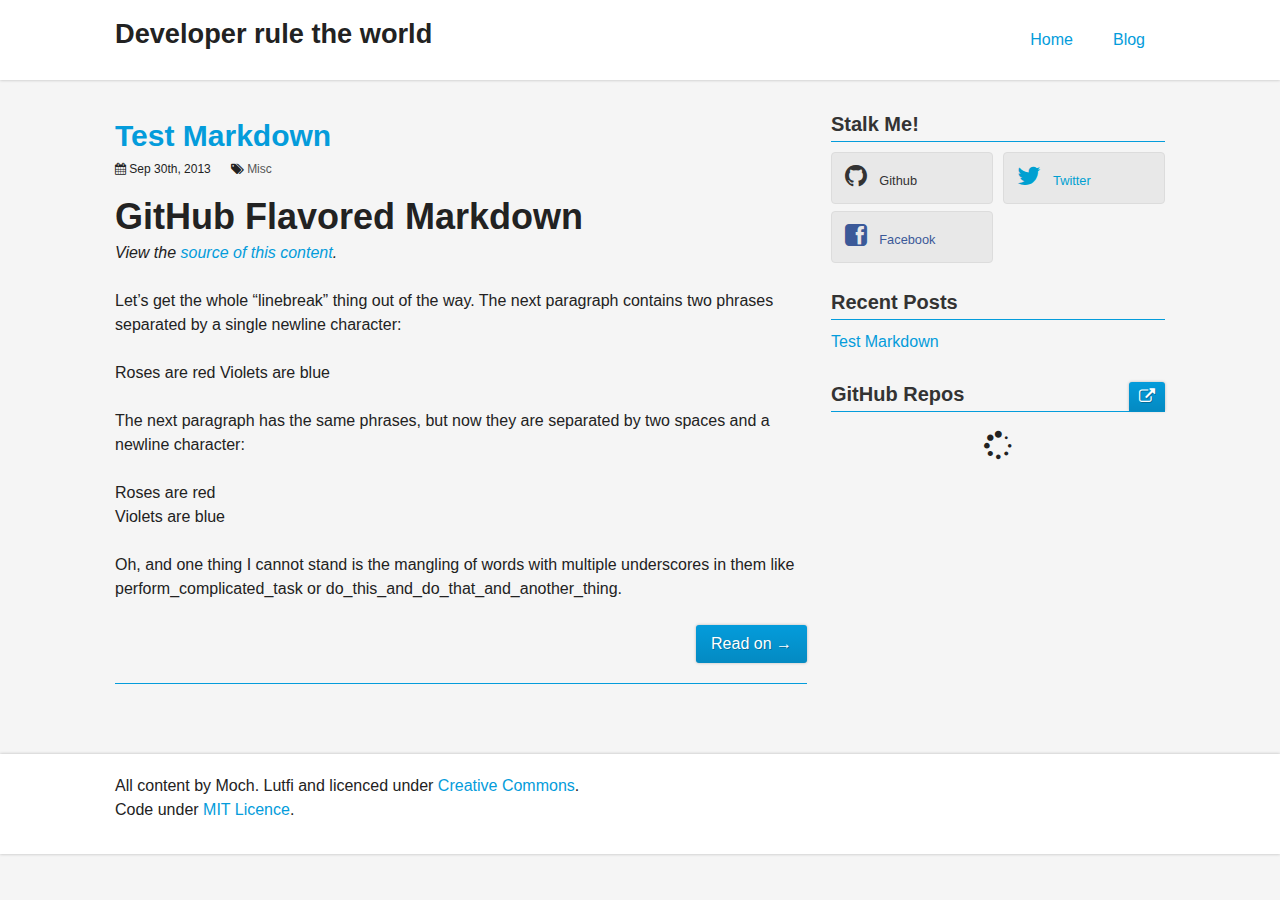
==== commit 94e9eca8: "Site updated at 2013-09-30 14:39:59 UTC" ====
--- a/blog/index.html
+++ b/blog/index.html
@@ -11,7 +11,7 @@
     <title>Developer rule the world</title>
     <meta name="author" content="Moch. Lutfi">
     
-    <meta name="description" content=" ">
+    <meta name="description" content="Test Markdown Sep 30th, 2013 Misc GitHub Flavored Markdown View the source of this content. Let&rsquo;s get the whole &ldquo;linebreak&rdquo; thing &hellip;">
     
     <meta name="viewport" content="width=device-width">
     
@@ -58,6 +58,77 @@
           
 
 
+  
+  <article class="listing">
+    <header>
+  
+  <h1 class="beta">
+    <a href="/blog/2013/09/30/hello-world/">Test Markdown</a>
+  </h1>
+  
+
+  
+  <div class="meta clearfix">
+    
+
+
+
+
+
+
+
+
+  
+
+
+<time class="pull-left" datetime="2013-09-30T21:14:00+07:00" pubdate data-updated="true"><i class="icon-calendar"></i> Sep 30<span>th</span>, 2013</time>
+    
+
+
+
+  
+  <div class="pull-left">
+    <i class="icon-tags"></i>
+    <ul class="tags unstyled">
+    
+      <li><a href="/blog/categories/Misc/">Misc</a></li>
+    
+    </ul>
+  </div>
+  
+
+    
+  </div>
+  
+</header>
+
+
+
+
+<div class="entry-content clearfix">
+  <h1>GitHub Flavored Markdown</h1>
+
+<p><em>View the <a href="http://github.github.com/github-flavored-markdown/sample_content.html">source of this content</a>.</em></p>
+
+<p>Let&rsquo;s get the whole &ldquo;linebreak&rdquo; thing out of the way. The next paragraph contains two phrases separated by a single newline character:</p>
+
+<p>Roses are red
+Violets are blue</p>
+
+<p>The next paragraph has the same phrases, but now they are separated by two spaces and a newline character:</p>
+
+<p>Roses are red<br/>
+Violets are blue</p>
+
+<p>Oh, and one thing I cannot stand is the mangling of words with multiple underscores in them like perform_complicated_task or do_this_and_do_that_and_another_thing.</p>
+
+
+  <a class="btn pull-right" href="/blog/2013/09/30/hello-world/">Read on &rarr;</a>
+</div>
+
+  </article>
+  <hr>
+
         
         </div>
         
@@ -88,6 +159,10 @@
   <section id="recent-posts" class="aside-module grid__item one-whole lap-one-half">
   <h1 class="title delta">Recent Posts</h1>
   <ul class="divided">
+    
+      <li class="post">
+        <a href="/blog/2013/09/30/hello-world/">Test Markdown</a>
+      </li>
     
   </ul>
 </section>
@@ -146,7 +221,7 @@
 
 
 <script>
-  var disqus_shortname = 'moch_lutfi';
+  var disqus_shortname = 'h4ckm03d';
   
     
     var disqus_script = 'count.js';
